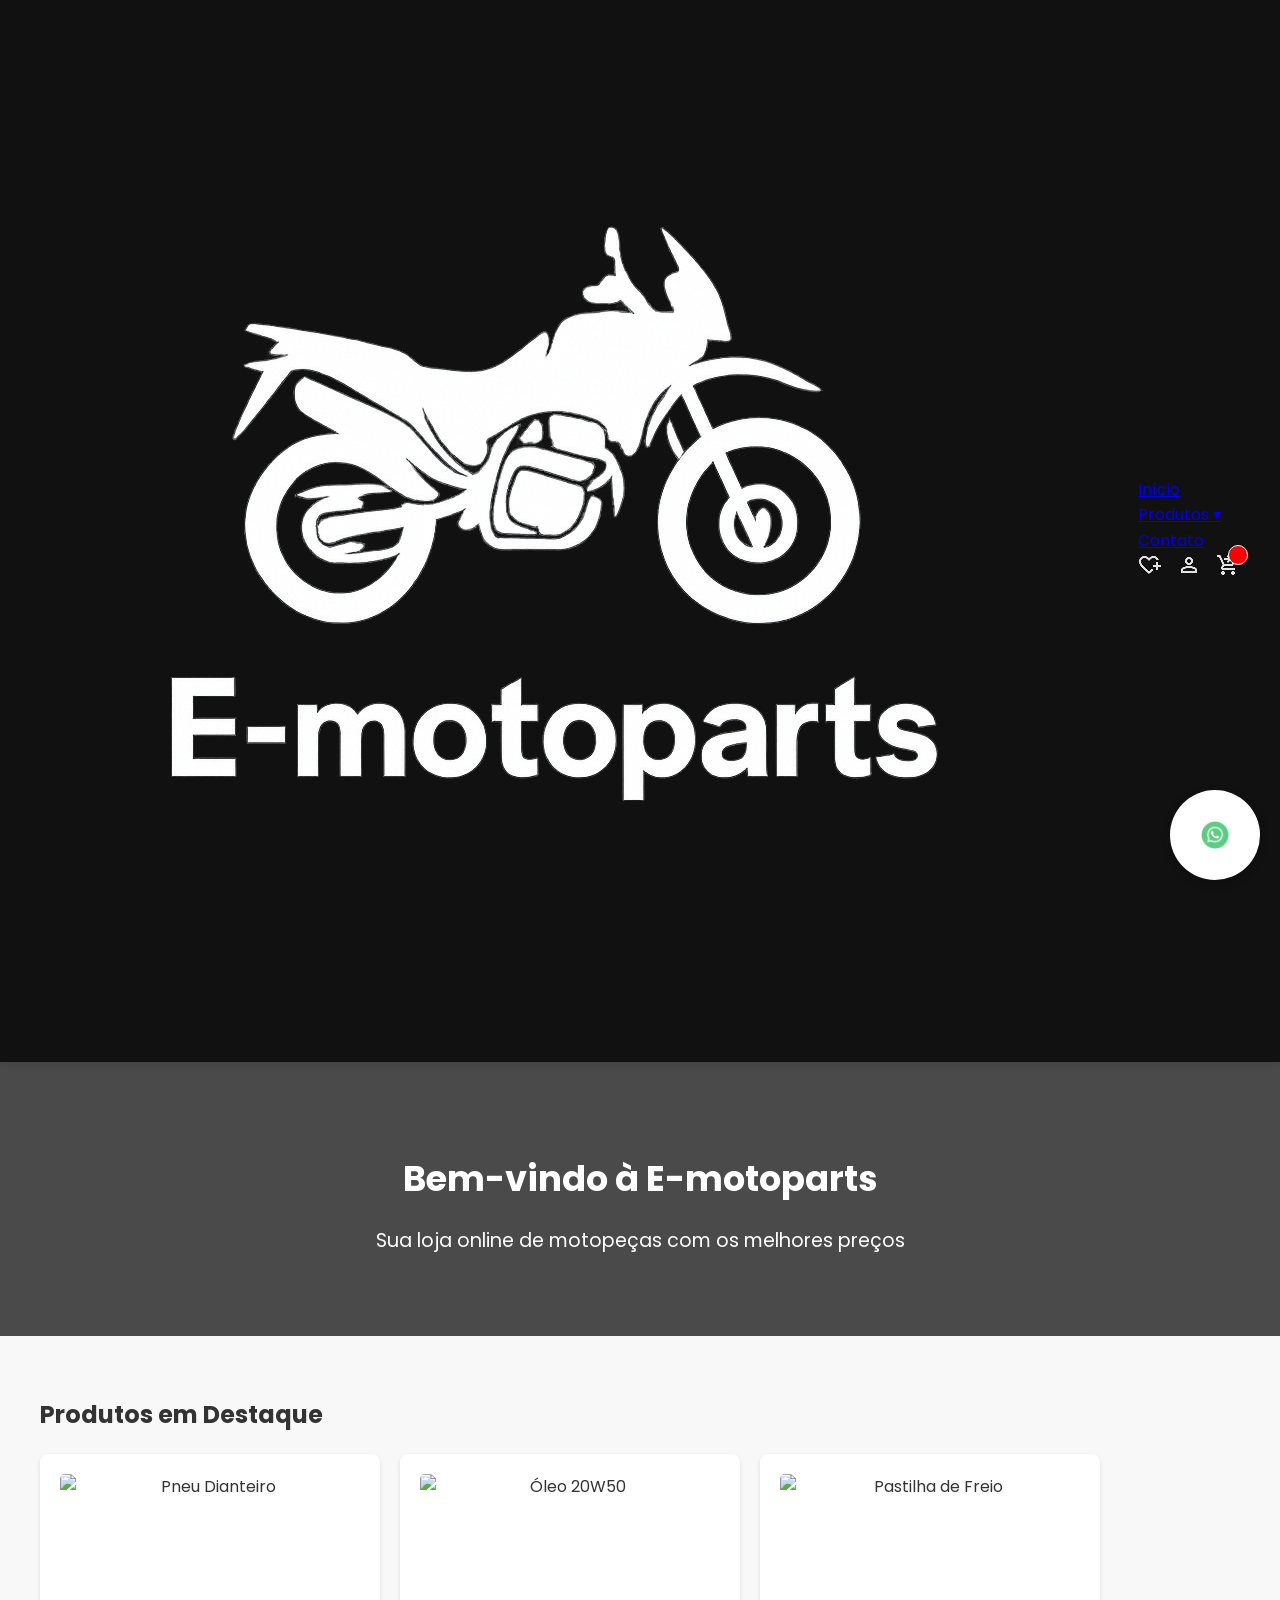
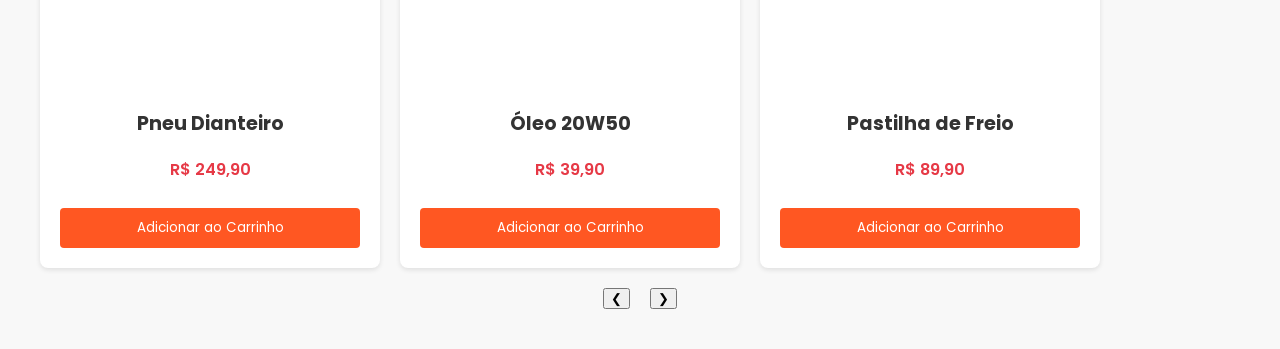
==== index.html @ 7e0be6cb "Update index.html" ====
<!DOCTYPE html>
<html lang="pt-BR">
<head>
  <meta charset="UTF-8">
  <meta name="viewport" content="width=device-width, initial-scale=1.0">
  <title>E-motoparts</title>
  <link rel="stylesheet" href="style.css">
  <link href="https://fonts.googleapis.com/css2?family=Poppins:wght@400;600&display=swap" rel="stylesheet">
</head>
<body>

  <!-- WhatsApp flutuante - Ícone corrigido -->
  <a href="https://wa.me/5511962727074" class="whatsapp-float" target="_blank" rel="noopener">
    <img src="whatsapp.png" alt="WhatsApp" class="whatsapp-icon">
  </a>

  <header class="topo">
  <div class="container-header">
    
    <!-- Logo -->
    <div class="logo">
      <img src="logo.png" alt="E-motoparts">
    </div>

    <!-- Menu Hamburguer (só visível em mobile) -->
    <button class="menu-hamburguer" aria-label="Menu">
      <span class="bar"></span>
      <span class="bar"></span>
      <span class="bar"></span>
    </button>

    <!-- Menu Principal (único) -->
    <nav class="menu-principal">
      <a href="#inicio">Início</a>
      <div class="dropdown">
        <a href="#produtos">Produtos ▾</a>
        <div class="dropdown-content">
          <a href="produtos/pneus.html">Pneus</a>
          <a href="produtos/lubrificantes.html">Lubrificantes</a>
          <a href="produtos/pastilhas.html">Pastilhas</a>
        </div>
      </div>
      <a href="#contato">Contato</a>
      
      <!-- Ícones (agora dentro do menu) -->
      <div class="icons">
        <a href="#favoritos" title="Favoritos">
          <img src="favorito.png" alt="Favoritos">
        </a>
        <a href="#perfil" title="Perfil">
          <img src="usuario.png" alt="Perfil">
        </a>
        <a href="#carrinho" title="Carrinho" id="abrir-carrinho">
          <img src="cart.png" alt="Carrinho">
          <span class="cart-count"></span>
        </a>
      </div>
    </nav>
  </div>
</header>

  <main>
    <!-- Seção Destaque -->
    <section class="destaque" id="inicio">
      <h1>Bem-vindo à E-motoparts</h1>
      <p>Sua loja online de motopeças com os melhores preços</p>
    </section>

    <!-- Carrossel de Produtos -->
    <section class="carrossel">
      <h2>Produtos em Destaque</h2>
      <div class="carrossel-container">
        <div class="carrossel-item">
          <img src="produtos/pneu1.jpg" alt="Pneu Dianteiro">
          <h3>Pneu Dianteiro</h3>
          <p>R$ 249,90</p>
          <button onclick="adicionarAoCarrinho('Pneu Dianteiro', 249.90, 'pneu1')">Adicionar ao Carrinho</button>
        </div>
        <div class="carrossel-item">
          <img src="produtos/lubrificante1.jpg" alt="Óleo 20W50">
          <h3>Óleo 20W50</h3>
          <p>R$ 39,90</p>
          <button onclick="adicionarAoCarrinho('Óleo 20W50', 39.90, 'lub1')">Adicionar ao Carrinho</button>
        </div>
        <div class="carrossel-item">
          <img src="produtos/pastilha1.jpg" alt="Pastilha de Freio">
          <h3>Pastilha de Freio</h3>
          <p>R$ 89,90</p>
          <button onclick="adicionarAoCarrinho('Pastilha de Freio', 89.90, 'past1')">Adicionar ao Carrinho</button>
        </div>
      </div>
      <div class="carrossel-controles">
        <button class="carrossel-anterior">❮</button>
        <button class="carrossel-proximo">❯</button>
      </div>
    </section>

    <!-- Modal do Carrinho -->
    <div id="carrinho-modal" class="modal">
      <div class="modal-conteudo">
        <span class="fechar-modal">&times;</span>
        <h2>Seu Carrinho</h2>
        <ul id="itens-carrinho"></ul>
        <div id="total">Total: R$ 0,00</div>
        <button id="finalizar-compra">Finalizar Compra</button>
      </div>
    </div>
  </main>

  <script src="script.js"></script>
</body>
</html>
---- style.css ----
/* ========== ESTILOS GERAIS ========== */
body {
  font-family: 'Poppins', sans-serif;
  margin: 0;
  padding: 0;
  background: #f8f8f8;
  color: #333;
  line-height: 1.6;
}

/* ========== CABEÇALHO ========== */
.topo {
  background: #111;
  color: white;
  padding: 15px 0;
  position: sticky;
  top: 0;
  z-index: 1000;
  box-shadow: 0 2px 10px rgba(0,0,0,0.1);
}

.container-header {
  display: flex;
  justify-content: space-between;
  align-items: center;
  max-width: 1200px;
  margin: 0 auto;
  padding: 0 20px;
}

/* Logo corrigido - não distorce mais */
.logo-img {
  height: auto;
  max-height: 50px;
  width: auto;
  max-width: 150px;
  display: block;
}

/* ========== MENU ========== */
.menu-desktop {
  display: flex;
  gap: 20px;
  align-items: center;
}

.menu-desktop a {
  color: white;
  text-decoration: none;
  padding: 10px 15px;
  border-radius: 4px;
  transition: all 0.3s ease;
}

.menu-desktop a:hover {
  background: #ff5722;
}

.dropdown {
  position: relative;
}

.dropdown-content {
  display: none;
  position: absolute;
  background: #222;
  min-width: 160px;
  top: 100%;
  left: 0;
  z-index: 1;
  border-radius: 4px;
  box-shadow: 0 4px 6px rgba(0,0,0,0.2);
}

.dropdown:hover .dropdown-content {
  display: block;
}

/* ========== MENU HAMBÚRGUER ========== */
.menu-hamburguer {
  display: none;
  background: transparent;
  border: none;
  cursor: pointer;
  padding: 10px;
  flex-direction: column;
  gap: 5px;
  width: 32px;
  z-index: 1001;
}

.menu-hamburguer .bar {
  display: block;
  width: 100%;
  height: 3px;
  background: #fff;
  border-radius: 2px;
  transition: all 0.3s ease;
}

.menu-hamburguer.active .bar:nth-child(1) {
  transform: translateY(8px) rotate(45deg);
}

.menu-hamburguer.active .bar:nth-child(2) {
  opacity: 0;
}

.menu-hamburguer.active .bar:nth-child(3) {
  transform: translateY(-8px) rotate(-45deg);
}

/* ========== MENU MOBILE CORRIGIDO ========== */
@media (max-width: 768px) {
  .menu-desktop {
    display: none;
  }
  
  .menu-hamburguer {
    display: flex;
  }
  
  .menu-mobile {
    display: none;
    position: fixed;
    top: 80px;
    left: 0;
    width: 100%;
    background: #111;
    z-index: 999;
    padding: 0;
  }

  .menu-mobile.active {
    display: block;
    padding: 10px 0;
  }

  .dropdown-mobile {
    position: relative;
    border-bottom: 1px solid #333;
  }

  .dropdown-btn {
    width: 100%;
    padding: 12px 25px;
    background: none;
    border: none;
    color: white;
    font-family: 'Poppins';
    font-size: 1rem;
    display: flex;
    justify-content: space-between;
    align-items: center;
    cursor: pointer;
  }

  .submenu-mobile {
    max-height: 0;
    overflow: hidden;
    transition: max-height 0.4s ease-out;
    background: #1a1a1a;
  }

  .dropdown-mobile.active .submenu-mobile {
    max-height: 1000px;
  }

  .submenu-mobile a {
    display: block;
    padding: 12px 35px;
    color: #ddd;
    text-decoration: none;
    border-bottom: 1px solid #2a2a2a;
    white-space: nowrap;
  }

  .seta {
    transition: transform 0.3s ease;
    display: inline-block;
  }

  .dropdown-mobile.active .seta {
    transform: rotate(180deg);
  }
}

/* ========== ÍCONES ========== */
.icons {
  position: relative;
  display: flex;
  gap: 15px;
  align-items: center;
}

.cart-count {
  position: absolute;
  top: -8px;
  right: -8px;
  background: #ff0000;
  color: white;
  border-radius: 50%;
  width: 18px;
  height: 18px;
  font-size: 10px;
  display: flex;
  align-items: center;
  justify-content: center;
  font-weight: bold;
  border: 1px solid #fff;
}

/* ========== CARROSSEL ========== */
.carrossel {
  padding: 40px 20px;
  max-width: 1200px;
  margin: 0 auto;
  overflow: hidden;
  position: relative;
  z-index: 1;
}

.carrossel-container {
  display: flex;
  transition: transform 0.5s ease;
  gap: 20px;
}

.carrossel-item {
  min-width: 300px;
  background: white;
  border-radius: 8px;
  padding: 20px;
  box-shadow: 0 2px 5px rgba(0,0,0,0.1);
  text-align: center;
  display: flex;
  flex-direction: column;
  align-items: center;
}

.carrossel-item img {
  width: 100%;
  height: 200px;
  object-fit: cover;
  border-radius: 5px;
  margin-bottom: 15px;
}

.carrossel-item h3 {
  margin-bottom: 8px;
  font-size: 1.2rem;
}

.carrossel-item p {
  color: #e63946;
  font-weight: 600;
  margin: 10px 0;
}

.carrossel-item button {
  background: #ff5722;
  color: white;
  border: none;
  padding: 10px 20px;
  border-radius: 4px;
  cursor: pointer;
  font-family: 'Poppins';
  transition: all 0.3s;
  width: 100%;
  margin-top: 15px;
}

.carrossel-item button:hover {
  background: #e64a19;
  transform: translateY(-2px);
}

.carrossel-controles {
  display: flex;
  justify-content: center;
  gap: 20px;
  margin-top: 20px;
}

/* ========== MODAL ========== */
.modal {
  display: none;
  position: fixed;
  top: 0;
  left: 0;
  width: 100%;
  height: 100%;
  background: rgba(0,0,0,0.5);
  z-index: 1002;
}

.modal-conteudo {
  background: white;
  margin: 5% auto;
  padding: 20px;
  width: 80%;
  max-width: 600px;
  border-radius: 10px;
}

/* ========== BOTÃO WHATSAPP CORRIGIDO ========== */
.whatsapp-float {
  position: fixed;
  bottom: 20px;
  right: 20px;
  width: 60px;
  height: 60px;
  background: white;
  border-radius: 50%;
  display: flex;
  align-items: center;
  justify-content: center;
  box-shadow: 0 3px 10px rgba(0,0,0,0.2);
  z-index: 1001;
  transition: all 0.3s;
  padding: 15px;
}

.whatsapp-icon {
  width: 30px;
  height: 30px;
  object-fit: contain;
}

.whatsapp-float:hover {
  transform: scale(1.1);
  background: #25D366;
}

.whatsapp-float:hover .whatsapp-icon {
  filter: brightness(0) invert(1);
}

/* ========== DESTAQUE ========== */
.destaque {
  padding: 60px 20px;
  text-align: center;
  background: linear-gradient(rgba(0,0,0,0.7), rgba(0,0,0,0.7)), url('bg-destaque.jpg');
  background-size: cover;
  color: white;
}

.destaque h1 {
  font-size: 2.2rem;
  margin-bottom: 15px;
}

.destaque p {
  font-size: 1.2rem;
}

/* ========== RESPONSIVO ========== */
@media (max-width: 768px) {
  .carrossel-item {
    min-width: 250px;
  }

  .whatsapp-float {
    width: 50px;
    height: 50px;
    padding: 12px;
  }
  
  .whatsapp-icon {
    width: 26px;
    height: 26px;
  }
}
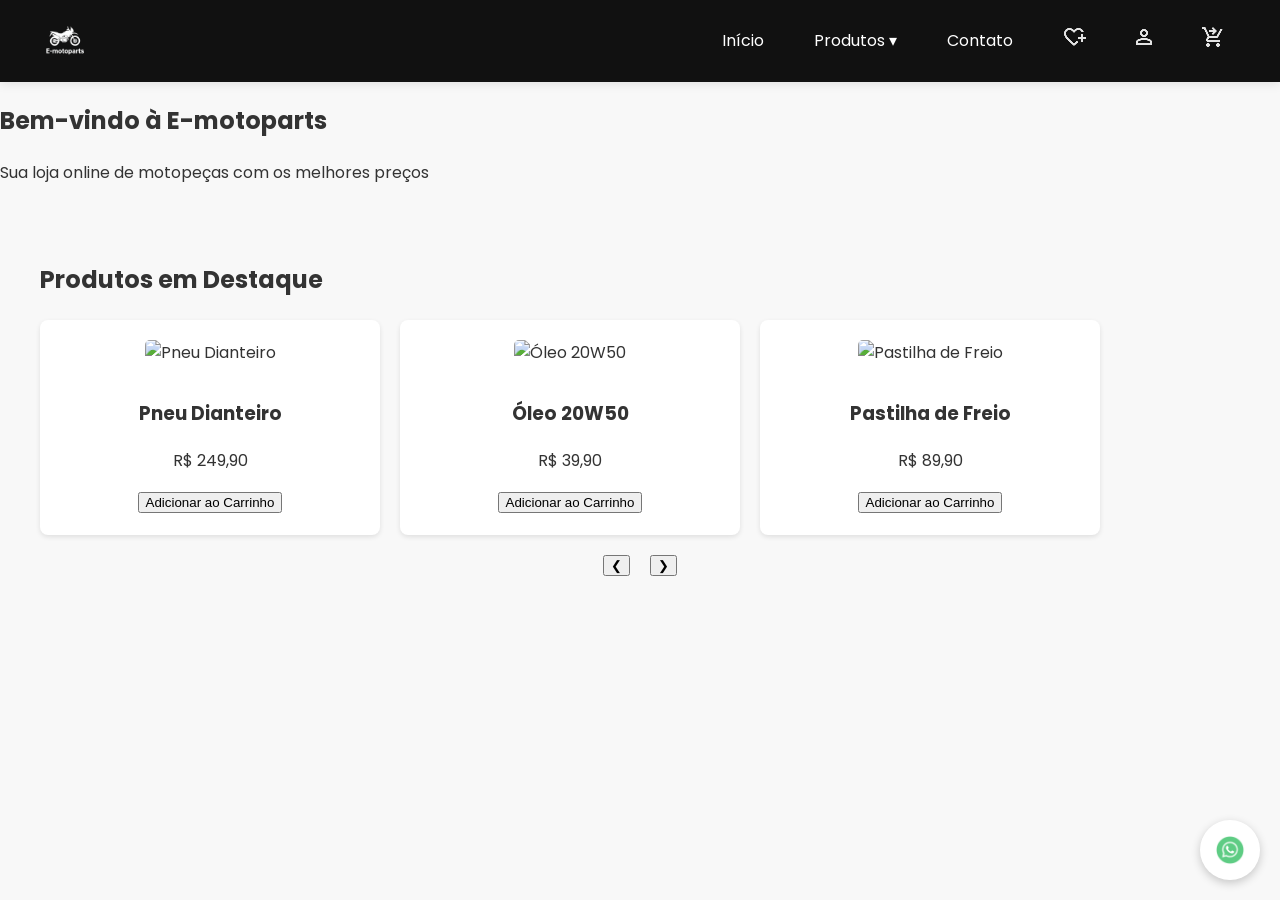
==== commit ceee731d: "Update index.html" ====
--- a/index.html
+++ b/index.html
@@ -8,56 +8,54 @@
   <link href="https://fonts.googleapis.com/css2?family=Poppins:wght@400;600&display=swap" rel="stylesheet">
 </head>
 <body>
-
-  <!-- WhatsApp flutuante - Ícone corrigido -->
+  <!-- WhatsApp flutuante -->
   <a href="https://wa.me/5511962727074" class="whatsapp-float" target="_blank" rel="noopener">
     <img src="whatsapp.png" alt="WhatsApp" class="whatsapp-icon">
   </a>
 
   <header class="topo">
-  <div class="container-header">
-    
-    <!-- Logo -->
-    <div class="logo">
-      <img src="logo.png" alt="E-motoparts">
+    <div class="container-header">
+      <!-- Logo -->
+      <div class="logo">
+        <img src="logo.png" alt="E-motoparts">
+      </div>
+
+      <!-- Menu Hamburguer -->
+      <button class="menu-hamburguer" aria-label="Menu">
+        <span class="bar"></span>
+        <span class="bar"></span>
+        <span class="bar"></span>
+      </button>
+
+      <!-- Menu Principal -->
+      <nav class="menu-principal">
+        <a href="#inicio">Início</a>
+        <div class="dropdown">
+          <a href="#produtos">Produtos ▾</a>
+          <div class="dropdown-content">
+            <a href="produtos/pneus.html">Pneus</a>
+            <a href="produtos/lubrificantes.html">Lubrificantes</a>
+            <a href="produtos/pastilhas.html">Pastilhas</a>
+          </div>
+        </div>
+        <a href="#contato">Contato</a>
+        
+        <!-- Ícones -->
+        <div class="icons">
+          <a href="#favoritos" title="Favoritos">
+            <img src="favorito.png" alt="Favoritos">
+          </a>
+          <a href="#perfil" title="Perfil">
+            <img src="usuario.png" alt="Perfil">
+          </a>
+          <a href="#carrinho" title="Carrinho" id="abrir-carrinho">
+            <img src="cart.png" alt="Carrinho">
+            <span class="cart-count"></span>
+          </a>
+        </div>
+      </nav>
     </div>
-
-    <!-- Menu Hamburguer (só visível em mobile) -->
-    <button class="menu-hamburguer" aria-label="Menu">
-      <span class="bar"></span>
-      <span class="bar"></span>
-      <span class="bar"></span>
-    </button>
-
-    <!-- Menu Principal (único) -->
-    <nav class="menu-principal">
-      <a href="#inicio">Início</a>
-      <div class="dropdown">
-        <a href="#produtos">Produtos ▾</a>
-        <div class="dropdown-content">
-          <a href="produtos/pneus.html">Pneus</a>
-          <a href="produtos/lubrificantes.html">Lubrificantes</a>
-          <a href="produtos/pastilhas.html">Pastilhas</a>
-        </div>
-      </div>
-      <a href="#contato">Contato</a>
-      
-      <!-- Ícones (agora dentro do menu) -->
-      <div class="icons">
-        <a href="#favoritos" title="Favoritos">
-          <img src="favorito.png" alt="Favoritos">
-        </a>
-        <a href="#perfil" title="Perfil">
-          <img src="usuario.png" alt="Perfil">
-        </a>
-        <a href="#carrinho" title="Carrinho" id="abrir-carrinho">
-          <img src="cart.png" alt="Carrinho">
-          <span class="cart-count"></span>
-        </a>
-      </div>
-    </nav>
-  </div>
-</header>
+  </header>
 
   <main>
     <!-- Seção Destaque -->
@@ -71,19 +69,19 @@
       <h2>Produtos em Destaque</h2>
       <div class="carrossel-container">
         <div class="carrossel-item">
-          <img src="produtos/pneu1.jpg" alt="Pneu Dianteiro">
+          <img src="produtos/pneu1.jpg" alt="Pneu Dianteiro" loading="lazy">
           <h3>Pneu Dianteiro</h3>
           <p>R$ 249,90</p>
           <button onclick="adicionarAoCarrinho('Pneu Dianteiro', 249.90, 'pneu1')">Adicionar ao Carrinho</button>
         </div>
         <div class="carrossel-item">
-          <img src="produtos/lubrificante1.jpg" alt="Óleo 20W50">
+          <img src="produtos/lubrificante1.jpg" alt="Óleo 20W50" loading="lazy">
           <h3>Óleo 20W50</h3>
           <p>R$ 39,90</p>
           <button onclick="adicionarAoCarrinho('Óleo 20W50', 39.90, 'lub1')">Adicionar ao Carrinho</button>
         </div>
         <div class="carrossel-item">
-          <img src="produtos/pastilha1.jpg" alt="Pastilha de Freio">
+          <img src="produtos/pastilha1.jpg" alt="Pastilha de Freio" loading="lazy">
           <h3>Pastilha de Freio</h3>
           <p>R$ 89,90</p>
           <button onclick="adicionarAoCarrinho('Pastilha de Freio', 89.90, 'past1')">Adicionar ao Carrinho</button>
--- a/style.css
+++ b/style.css
@@ -28,8 +28,7 @@
   padding: 0 20px;
 }
 
-/* Logo corrigido - não distorce mais */
-.logo-img {
+.logo img {
   height: auto;
   max-height: 50px;
   width: auto;
@@ -37,14 +36,15 @@
   display: block;
 }
 
-/* ========== MENU ========== */
-.menu-desktop {
-  display: flex;
+/* ========== MENU PRINCIPAL ========== */
+.menu-principal {
+  display: flex;
+  align-items: center;
   gap: 20px;
-  align-items: center;
-}
-
-.menu-desktop a {
+  transition: all 0.3s ease;
+}
+
+.menu-principal a {
   color: white;
   text-decoration: none;
   padding: 10px 15px;
@@ -52,7 +52,7 @@
   transition: all 0.3s ease;
 }
 
-.menu-desktop a:hover {
+.menu-principal a:hover {
   background: #ff5722;
 }
 
@@ -68,11 +68,11 @@
   top: 100%;
   left: 0;
   z-index: 1;
-  border-radius: 4px;
-  box-shadow: 0 4px 6px rgba(0,0,0,0.2);
-}
-
-.dropdown:hover .dropdown-content {
+  border-radius: 0 0 4px 4px;
+  box-shadow: 0 4px 6px rgba(0,0,0,0.1);
+}
+
+.dropdown.active .dropdown-content {
   display: block;
 }
 
@@ -110,87 +110,16 @@
   transform: translateY(-8px) rotate(-45deg);
 }
 
-/* ========== MENU MOBILE CORRIGIDO ========== */
-@media (max-width: 768px) {
-  .menu-desktop {
-    display: none;
-  }
-  
-  .menu-hamburguer {
-    display: flex;
-  }
-  
-  .menu-mobile {
-    display: none;
-    position: fixed;
-    top: 80px;
-    left: 0;
-    width: 100%;
-    background: #111;
-    z-index: 999;
-    padding: 0;
-  }
-
-  .menu-mobile.active {
-    display: block;
-    padding: 10px 0;
-  }
-
-  .dropdown-mobile {
-    position: relative;
-    border-bottom: 1px solid #333;
-  }
-
-  .dropdown-btn {
-    width: 100%;
-    padding: 12px 25px;
-    background: none;
-    border: none;
-    color: white;
-    font-family: 'Poppins';
-    font-size: 1rem;
-    display: flex;
-    justify-content: space-between;
-    align-items: center;
-    cursor: pointer;
-  }
-
-  .submenu-mobile {
-    max-height: 0;
-    overflow: hidden;
-    transition: max-height 0.4s ease-out;
-    background: #1a1a1a;
-  }
-
-  .dropdown-mobile.active .submenu-mobile {
-    max-height: 1000px;
-  }
-
-  .submenu-mobile a {
-    display: block;
-    padding: 12px 35px;
-    color: #ddd;
-    text-decoration: none;
-    border-bottom: 1px solid #2a2a2a;
-    white-space: nowrap;
-  }
-
-  .seta {
-    transition: transform 0.3s ease;
-    display: inline-block;
-  }
-
-  .dropdown-mobile.active .seta {
-    transform: rotate(180deg);
-  }
-}
-
-/* ========== ÍCONES ========== */
+/* ========== ÍCONES DO CARRINHO ========== */
 .icons {
+  display: flex;
+  gap: 15px;
+  align-items: center;
+}
+
+#abrir-carrinho {
   position: relative;
-  display: flex;
-  gap: 15px;
-  align-items: center;
+  display: inline-block;
 }
 
 .cart-count {
@@ -203,11 +132,96 @@
   width: 18px;
   height: 18px;
   font-size: 10px;
-  display: flex;
+  display: none;
   align-items: center;
   justify-content: center;
   font-weight: bold;
   border: 1px solid #fff;
+}
+
+.cart-count.ativo {
+  display: flex;
+}
+
+/* ========== RESPONSIVO ========== */
+@media (max-width: 768px) {
+  .menu-hamburguer {
+    display: flex;
+  }
+
+  .menu-principal {
+    position: fixed;
+    top: 80px;
+    left: -100%;
+    width: 80%;
+    height: calc(100vh - 80px);
+    background: #111;
+    flex-direction: column;
+    padding: 20px 0;
+    transition: left 0.3s ease;
+    z-index: 999;
+  }
+
+  .menu-principal.active {
+    left: 0;
+  }
+
+  .dropdown-content {
+    position: static;
+    display: none;
+    width: 100%;
+    box-shadow: none;
+    border-radius: 0;
+  }
+
+  .dropdown.active .dropdown-content {
+    display: block;
+  }
+
+  .menu-principal > a,
+  .dropdown > a {
+    padding: 15px 25px;
+    border-bottom: 1px solid #333;
+  }
+
+  .icons {
+    justify-content: center;
+    padding-top: 15px;
+    margin-top: 15px;
+    border-top: 1px solid #333;
+  }
+}
+
+/* ========== BOTÃO WHATSAPP ========== */
+.whatsapp-float {
+  position: fixed;
+  bottom: 20px;
+  right: 20px;
+  width: 60px;
+  height: 60px;
+  background: white;
+  border-radius: 50%;
+  display: flex;
+  align-items: center;
+  justify-content: center;
+  box-shadow: 0 3px 10px rgba(0,0,0,0.2);
+  z-index: 1001;
+  transition: all 0.3s;
+}
+
+.whatsapp-float img {
+  width: 30px;
+  height: 30px;
+  object-fit: contain;
+}
+
+.whatsapp-float:hover {
+  transform: scale(1.1);
+  background: #25D366;
+}
+
+.whatsapp-float:hover img {
+  filter: brightness(0) invert(1);
 }
 
 /* ========== CARROSSEL ========== */
@@ -216,8 +230,6 @@
   max-width: 1200px;
   margin: 0 auto;
   overflow: hidden;
-  position: relative;
-  z-index: 1;
 }
 
 .carrossel-container {
@@ -233,9 +245,6 @@
   padding: 20px;
   box-shadow: 0 2px 5px rgba(0,0,0,0.1);
   text-align: center;
-  display: flex;
-  flex-direction: column;
-  align-items: center;
 }
 
 .carrossel-item img {
@@ -246,35 +255,6 @@
   margin-bottom: 15px;
 }
 
-.carrossel-item h3 {
-  margin-bottom: 8px;
-  font-size: 1.2rem;
-}
-
-.carrossel-item p {
-  color: #e63946;
-  font-weight: 600;
-  margin: 10px 0;
-}
-
-.carrossel-item button {
-  background: #ff5722;
-  color: white;
-  border: none;
-  padding: 10px 20px;
-  border-radius: 4px;
-  cursor: pointer;
-  font-family: 'Poppins';
-  transition: all 0.3s;
-  width: 100%;
-  margin-top: 15px;
-}
-
-.carrossel-item button:hover {
-  background: #e64a19;
-  transform: translateY(-2px);
-}
-
 .carrossel-controles {
   display: flex;
   justify-content: center;
@@ -282,8 +262,8 @@
   margin-top: 20px;
 }
 
-/* ========== MODAL ========== */
-.modal {
+/* ========== MODAL DO CARRINHO ========== */
+#carrinho-modal {
   display: none;
   position: fixed;
   top: 0;
@@ -294,7 +274,7 @@
   z-index: 1002;
 }
 
-.modal-conteudo {
+#carrinho-modal .modal-conteudo {
   background: white;
   margin: 5% auto;
   padding: 20px;
@@ -303,71 +283,70 @@
   border-radius: 10px;
 }
 
-/* ========== BOTÃO WHATSAPP CORRIGIDO ========== */
-.whatsapp-float {
+.fechar-modal {
+  float: right;
+  font-size: 24px;
+  cursor: pointer;
+}
+
+/* ========== ITENS DO CARRINHO ========== */
+.item-carrinho {
+  display: flex;
+  justify-content: space-between;
+  align-items: center;
+  padding: 10px 0;
+  border-bottom: 1px solid #eee;
+}
+
+.quantidade-controle {
+  display: flex;
+  align-items: center;
+  gap: 8px;
+}
+
+.quantidade-controle button {
+  background: #f0f0f0;
+  border: none;
+  width: 24px;
+  height: 24px;
+  border-radius: 50%;
+  cursor: pointer;
+}
+
+.btn-remover {
+  background: #ff4444;
+  color: white;
+  border: none;
+  width: 24px;
+  height: 24px;
+  border-radius: 50%;
+  cursor: pointer;
+}
+
+/* ========== NOTIFICAÇÕES ========== */
+.notificacao {
   position: fixed;
   bottom: 20px;
-  right: 20px;
-  width: 60px;
-  height: 60px;
-  background: white;
-  border-radius: 50%;
-  display: flex;
-  align-items: center;
-  justify-content: center;
+  left: 50%;
+  transform: translateX(-50%);
+  background: #25D366;
+  color: white;
+  padding: 12px 24px;
+  border-radius: 4px;
   box-shadow: 0 3px 10px rgba(0,0,0,0.2);
-  z-index: 1001;
-  transition: all 0.3s;
-  padding: 15px;
-}
-
-.whatsapp-icon {
-  width: 30px;
-  height: 30px;
-  object-fit: contain;
-}
-
-.whatsapp-float:hover {
-  transform: scale(1.1);
-  background: #25D366;
-}
-
-.whatsapp-float:hover .whatsapp-icon {
-  filter: brightness(0) invert(1);
-}
-
-/* ========== DESTAQUE ========== */
-.destaque {
-  padding: 60px 20px;
-  text-align: center;
-  background: linear-gradient(rgba(0,0,0,0.7), rgba(0,0,0,0.7)), url('bg-destaque.jpg');
-  background-size: cover;
-  color: white;
-}
-
-.destaque h1 {
-  font-size: 2.2rem;
-  margin-bottom: 15px;
-}
-
-.destaque p {
-  font-size: 1.2rem;
-}
-
-/* ========== RESPONSIVO ========== */
-@media (max-width: 768px) {
-  .carrossel-item {
-    min-width: 250px;
-  }
-
-  .whatsapp-float {
-    width: 50px;
-    height: 50px;
-    padding: 12px;
-  }
-  
-  .whatsapp-icon {
-    width: 26px;
-    height: 26px;
-  }
-}
+  z-index: 1100;
+  animation: fadeIn 0.3s;
+}
+
+.notificacao.fade-out {
+  animation: fadeOut 0.5s forwards;
+}
+
+@keyframes fadeIn {
+  from { opacity: 0; bottom: 10px; }
+  to { opacity: 1; bottom: 20px; }
+}
+
+@keyframes fadeOut {
+  to { opacity: 0; bottom: 10px; }
+}
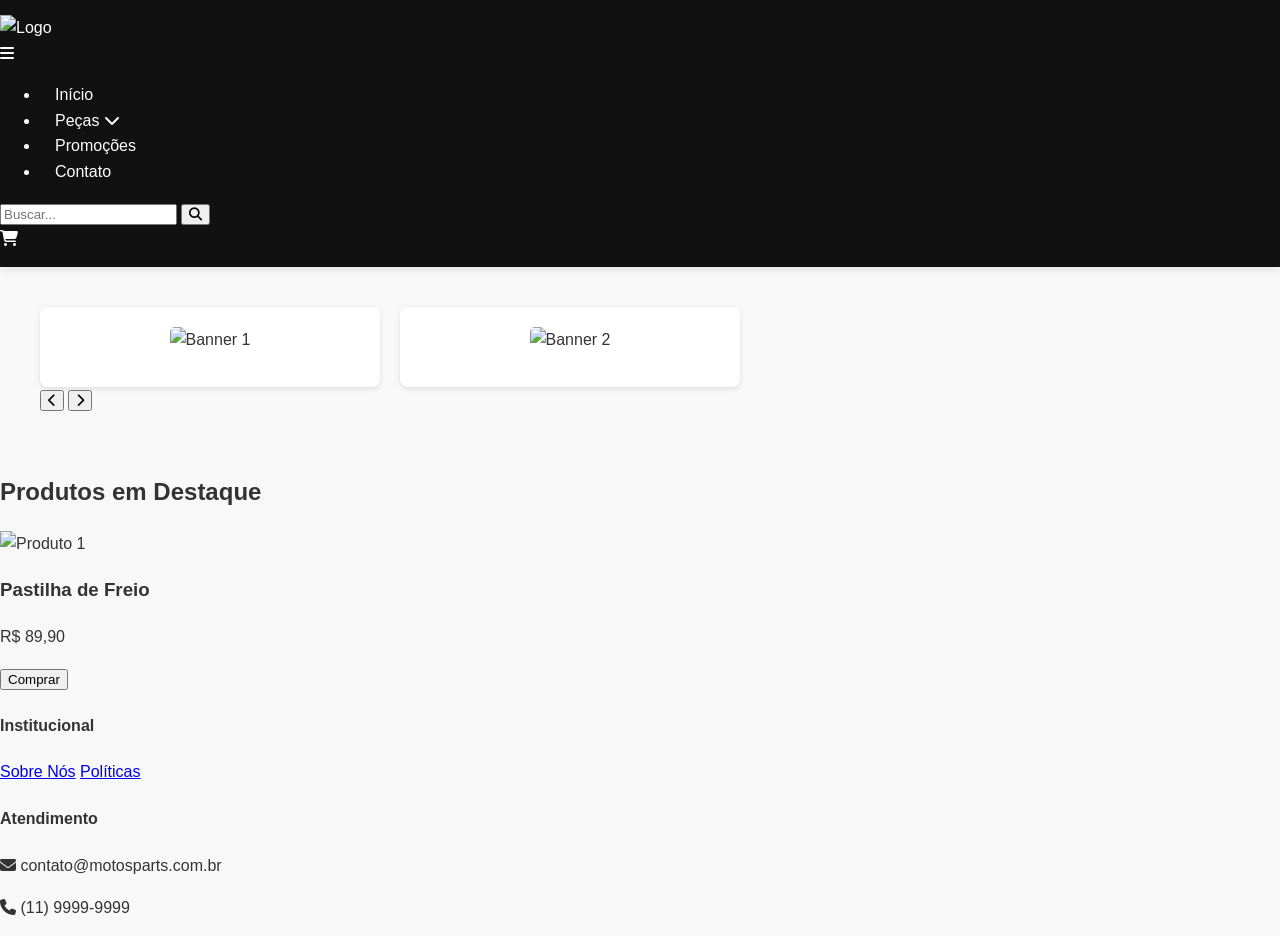
==== commit 40399e05: "Update index.html" ====
--- a/index.html
+++ b/index.html
@@ -3,107 +3,103 @@
 <head>
   <meta charset="UTF-8">
   <meta name="viewport" content="width=device-width, initial-scale=1.0">
-  <title>E-motoparts</title>
+  <title>Motos Parts - Peças e Acessórios</title>
   <link rel="stylesheet" href="style.css">
-  <link href="https://fonts.googleapis.com/css2?family=Poppins:wght@400;600&display=swap" rel="stylesheet">
+  <link rel="stylesheet" href="https://cdnjs.cloudflare.com/ajax/libs/font-awesome/6.4.0/css/all.min.css">
 </head>
 <body>
-  <!-- WhatsApp flutuante -->
-  <a href="https://wa.me/5511962727074" class="whatsapp-float" target="_blank" rel="noopener">
-    <img src="whatsapp.png" alt="WhatsApp" class="whatsapp-icon">
-  </a>
-
+  <!-- Topo/Navegação -->
   <header class="topo">
-    <div class="container-header">
-      <!-- Logo -->
+    <div class="container">
       <div class="logo">
-        <img src="logo.png" alt="E-motoparts">
+        <img src="https://via.placeholder.com/150x50?text=MotosParts" alt="Logo">
       </div>
-
-      <!-- Menu Hamburguer -->
-      <button class="menu-hamburguer" aria-label="Menu">
-        <span class="bar"></span>
-        <span class="bar"></span>
-        <span class="bar"></span>
-      </button>
-
-      <!-- Menu Principal -->
+      
+      <div class="menu-mobile">
+        <i class="fas fa-bars"></i>
+      </div>
+      
       <nav class="menu-principal">
-        <a href="#inicio">Início</a>
-        <div class="dropdown">
-          <a href="#produtos">Produtos ▾</a>
-          <div class="dropdown-content">
-            <a href="produtos/pneus.html">Pneus</a>
-            <a href="produtos/lubrificantes.html">Lubrificantes</a>
-            <a href="produtos/pastilhas.html">Pastilhas</a>
-          </div>
+        <ul>
+          <li><a href="#">Início</a></li>
+          <li class="dropdown">
+            <a href="#">Peças <i class="fas fa-chevron-down"></i></a>
+            <div class="dropdown-content">
+              <a href="#">Motor</a>
+              <a href="#">Freios</a>
+              <a href="#">Suspensão</a>
+            </div>
+          </li>
+          <li><a href="#">Promoções</a></li>
+          <li><a href="#">Contato</a></li>
+        </ul>
+      </nav>
+      
+      <div class="acoes">
+        <div class="barra-pesquisa">
+          <input type="text" placeholder="Buscar...">
+          <button><i class="fas fa-search"></i></button>
         </div>
-        <a href="#contato">Contato</a>
-        
-        <!-- Ícones -->
-        <div class="icons">
-          <a href="#favoritos" title="Favoritos">
-            <img src="favorito.png" alt="Favoritos">
-          </a>
-          <a href="#perfil" title="Perfil">
-            <img src="usuario.png" alt="Perfil">
-          </a>
-          <a href="#carrinho" title="Carrinho" id="abrir-carrinho">
-            <img src="cart.png" alt="Carrinho">
-            <span class="cart-count"></span>
-          </a>
+        <div class="carrinho-icon">
+          <i class="fas fa-shopping-cart"></i>
+          <span class="cart-count">0</span>
         </div>
-      </nav>
+      </div>
     </div>
   </header>
 
-  <main>
-    <!-- Seção Destaque -->
-    <section class="destaque" id="inicio">
-      <h1>Bem-vindo à E-motoparts</h1>
-      <p>Sua loja online de motopeças com os melhores preços</p>
-    </section>
-
-    <!-- Carrossel de Produtos -->
-    <section class="carrossel">
-      <h2>Produtos em Destaque</h2>
-      <div class="carrossel-container">
-        <div class="carrossel-item">
-          <img src="produtos/pneu1.jpg" alt="Pneu Dianteiro" loading="lazy">
-          <h3>Pneu Dianteiro</h3>
-          <p>R$ 249,90</p>
-          <button onclick="adicionarAoCarrinho('Pneu Dianteiro', 249.90, 'pneu1')">Adicionar ao Carrinho</button>
-        </div>
-        <div class="carrossel-item">
-          <img src="produtos/lubrificante1.jpg" alt="Óleo 20W50" loading="lazy">
-          <h3>Óleo 20W50</h3>
-          <p>R$ 39,90</p>
-          <button onclick="adicionarAoCarrinho('Óleo 20W50', 39.90, 'lub1')">Adicionar ao Carrinho</button>
-        </div>
-        <div class="carrossel-item">
-          <img src="produtos/pastilha1.jpg" alt="Pastilha de Freio" loading="lazy">
-          <h3>Pastilha de Freio</h3>
-          <p>R$ 89,90</p>
-          <button onclick="adicionarAoCarrinho('Pastilha de Freio', 89.90, 'past1')">Adicionar ao Carrinho</button>
-        </div>
+  <!-- Carrossel -->
+  <section class="carrossel">
+    <div class="carrossel-container">
+      <div class="carrossel-item ativo">
+        <img src="https://via.placeholder.com/1200x400?text=Banner+1" alt="Banner 1">
       </div>
-      <div class="carrossel-controles">
-        <button class="carrossel-anterior">❮</button>
-        <button class="carrossel-proximo">❯</button>
-      </div>
-    </section>
-
-    <!-- Modal do Carrinho -->
-    <div id="carrinho-modal" class="modal">
-      <div class="modal-conteudo">
-        <span class="fechar-modal">&times;</span>
-        <h2>Seu Carrinho</h2>
-        <ul id="itens-carrinho"></ul>
-        <div id="total">Total: R$ 0,00</div>
-        <button id="finalizar-compra">Finalizar Compra</button>
+      <div class="carrossel-item">
+        <img src="https://via.placeholder.com/1200x400?text=Banner+2" alt="Banner 2">
       </div>
     </div>
-  </main>
+    <button class="carrossel-anterior"><i class="fas fa-chevron-left"></i></button>
+    <button class="carrossel-proximo"><i class="fas fa-chevron-right"></i></button>
+  </section>
+
+  <!-- Produtos -->
+  <section class="produtos">
+    <h2>Produtos em Destaque</h2>
+    <div class="produtos-grid">
+      <div class="produto-card">
+        <img src="https://via.placeholder.com/300x200?text=Produto+1" alt="Produto 1">
+        <h3>Pastilha de Freio</h3>
+        <p class="preco">R$ 89,90</p>
+        <button class="btn-comprar" onclick="adicionarAoCarrinho('Pastilha de Freio', 89.90, 'prod1')">Comprar</button>
+      </div>
+      <!-- Mais produtos... -->
+    </div>
+  </section>
+
+  <!-- Modal Carrinho -->
+  <div id="carrinho-modal" class="modal">
+    <div class="modal-conteudo">
+      <span class="fechar-modal">&times;</span>
+      <h2>Seu Carrinho</h2>
+      <ul id="itens-carrinho"></ul>
+      <div id="total">Total: R$ 0,00</div>
+      <button id="finalizar-compra">Finalizar Compra</button>
+    </div>
+  </div>
+
+  <!-- Rodapé -->
+  <footer>
+    <div class="rodape-coluna">
+      <h4>Institucional</h4>
+      <a href="#">Sobre Nós</a>
+      <a href="#">Políticas</a>
+    </div>
+    <div class="rodape-coluna">
+      <h4>Atendimento</h4>
+      <p><i class="fas fa-envelope"></i> contato@motosparts.com.br</p>
+      <p><i class="fas fa-phone"></i> (11) 9999-9999</p>
+    </div>
+  </footer>
 
   <script src="script.js"></script>
 </body>
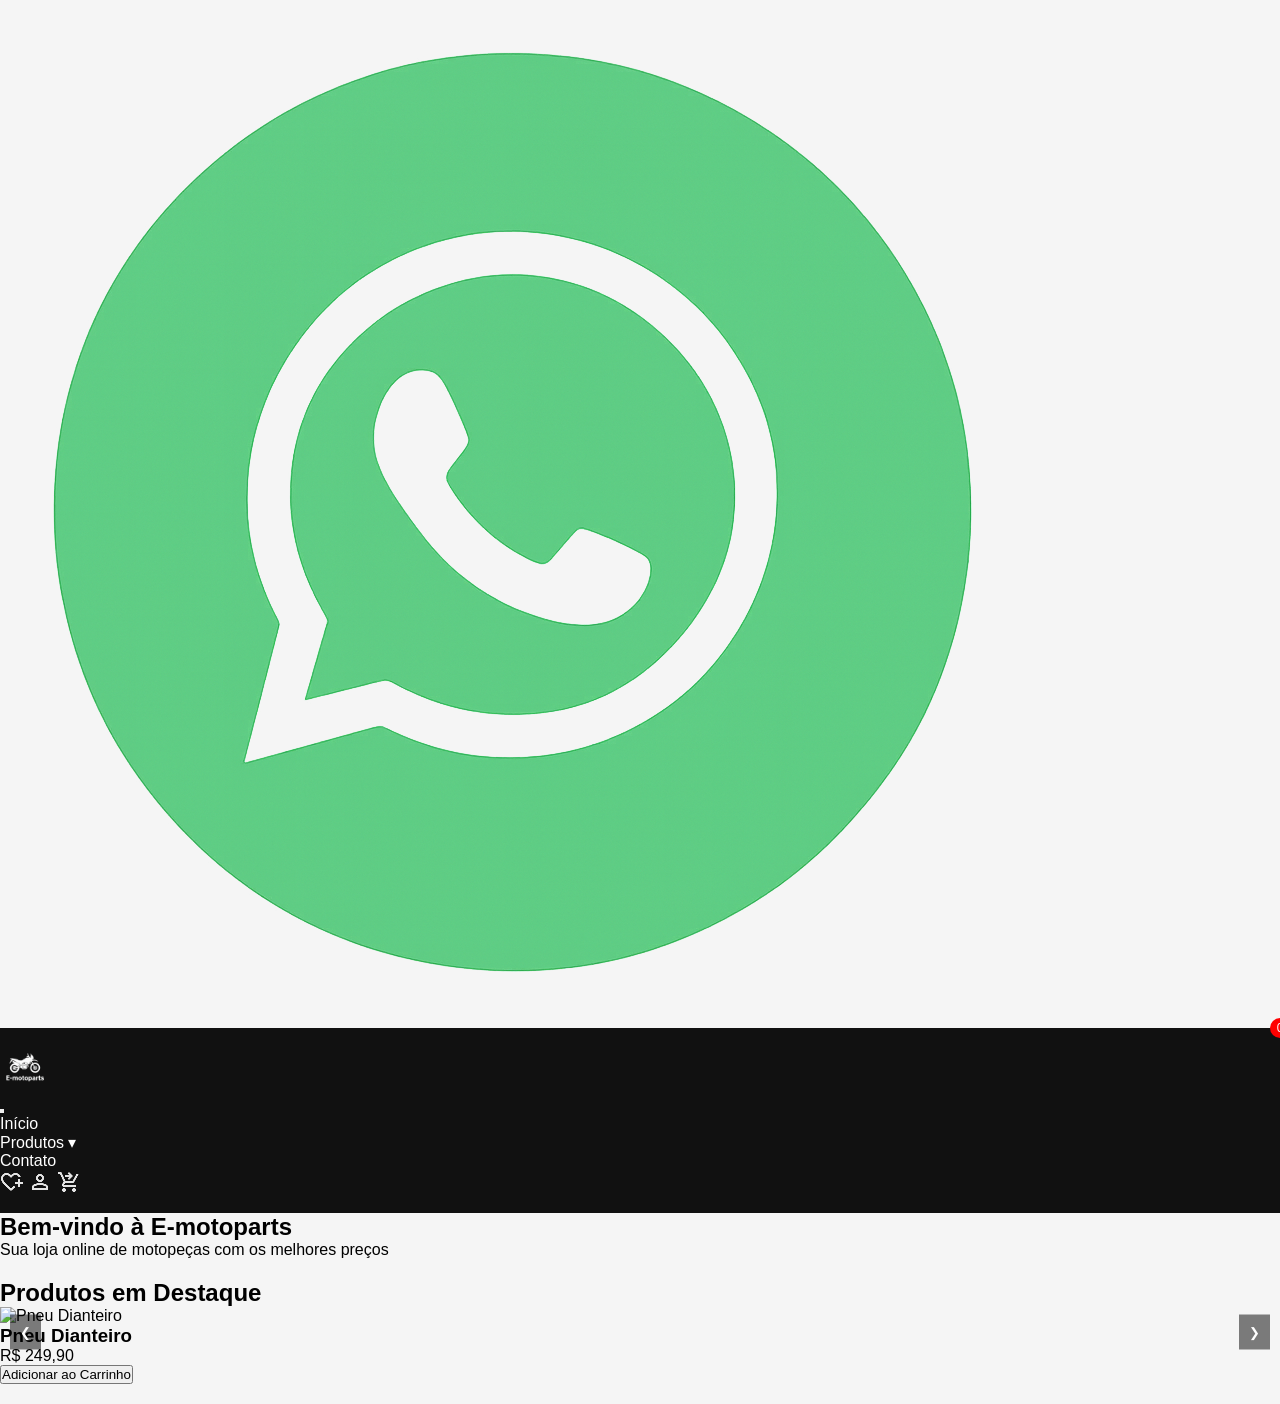
==== commit c71441f5: "Update index.html" ====
--- a/index.html
+++ b/index.html
@@ -3,103 +3,107 @@
 <head>
   <meta charset="UTF-8">
   <meta name="viewport" content="width=device-width, initial-scale=1.0">
-  <title>Motos Parts - Peças e Acessórios</title>
+  <title>E-motoparts</title>
   <link rel="stylesheet" href="style.css">
-  <link rel="stylesheet" href="https://cdnjs.cloudflare.com/ajax/libs/font-awesome/6.4.0/css/all.min.css">
+  <link href="https://fonts.googleapis.com/css2?family=Poppins:wght@400;600&display=swap" rel="stylesheet">
 </head>
 <body>
-  <!-- Topo/Navegação -->
+  <!-- WhatsApp flutuante -->
+  <a href="https://wa.me/5511962727074" class="whatsapp-float" target="_blank" rel="noopener">
+    <img src="whatsapp.png" alt="WhatsApp" class="whatsapp-icon">
+  </a>
+
   <header class="topo">
-    <div class="container">
+    <div class="container-header">
+      <!-- Logo -->
       <div class="logo">
-        <img src="https://via.placeholder.com/150x50?text=MotosParts" alt="Logo">
+        <img src="logo.png" alt="E-motoparts">
       </div>
-      
-      <div class="menu-mobile">
-        <i class="fas fa-bars"></i>
-      </div>
-      
+
+      <!-- Menu Hamburguer -->
+      <button class="menu-hamburguer" aria-label="Menu">
+        <span class="bar"></span>
+        <span class="bar"></span>
+        <span class="bar"></span>
+      </button>
+
+      <!-- Menu Principal -->
       <nav class="menu-principal">
-        <ul>
-          <li><a href="#">Início</a></li>
-          <li class="dropdown">
-            <a href="#">Peças <i class="fas fa-chevron-down"></i></a>
-            <div class="dropdown-content">
-              <a href="#">Motor</a>
-              <a href="#">Freios</a>
-              <a href="#">Suspensão</a>
-            </div>
-          </li>
-          <li><a href="#">Promoções</a></li>
-          <li><a href="#">Contato</a></li>
-        </ul>
+        <a href="#inicio">Início</a>
+        <div class="dropdown">
+          <a href="#produtos">Produtos ▾</a>
+          <div class="dropdown-content">
+            <a href="produtos/pneus.html">Pneus</a>
+            <a href="produtos/lubrificantes.html">Lubrificantes</a>
+            <a href="produtos/pastilhas.html">Pastilhas</a>
+          </div>
+        </div>
+        <a href="#contato">Contato</a>
+        
+        <!-- Ícones -->
+        <div class="icons">
+          <a href="#favoritos" title="Favoritos">
+            <img src="favorito.png" alt="Favoritos">
+          </a>
+          <a href="#perfil" title="Perfil">
+            <img src="usuario.png" alt="Perfil">
+          </a>
+          <a href="#carrinho" title="Carrinho" id="abrir-carrinho">
+            <img src="cart.png" alt="Carrinho">
+            <span class="cart-count"></span>
+          </a>
+        </div>
       </nav>
-      
-      <div class="acoes">
-        <div class="barra-pesquisa">
-          <input type="text" placeholder="Buscar...">
-          <button><i class="fas fa-search"></i></button>
-        </div>
-        <div class="carrinho-icon">
-          <i class="fas fa-shopping-cart"></i>
-          <span class="cart-count">0</span>
-        </div>
-      </div>
     </div>
   </header>
 
-  <!-- Carrossel -->
-  <section class="carrossel">
-    <div class="carrossel-container">
-      <div class="carrossel-item ativo">
-        <img src="https://via.placeholder.com/1200x400?text=Banner+1" alt="Banner 1">
+  <main>
+    <!-- Seção Destaque -->
+    <section class="destaque" id="inicio">
+      <h1>Bem-vindo à E-motoparts</h1>
+      <p>Sua loja online de motopeças com os melhores preços</p>
+    </section>
+
+    <!-- Carrossel de Produtos -->
+    <section class="carrossel">
+      <h2>Produtos em Destaque</h2>
+      <div class="carrossel-container">
+        <div class="carrossel-item">
+          <img src="produtos/pneu1.jpg" alt="Pneu Dianteiro" loading="lazy">
+          <h3>Pneu Dianteiro</h3>
+          <p>R$ 249,90</p>
+          <button onclick="adicionarAoCarrinho('Pneu Dianteiro', 249.90, 'pneu1')">Adicionar ao Carrinho</button>
+        </div>
+        <div class="carrossel-item">
+          <img src="produtos/lubrificante1.jpg" alt="Óleo 20W50" loading="lazy">
+          <h3>Óleo 20W50</h3>
+          <p>R$ 39,90</p>
+          <button onclick="adicionarAoCarrinho('Óleo 20W50', 39.90, 'lub1')">Adicionar ao Carrinho</button>
+        </div>
+        <div class="carrossel-item">
+          <img src="produtos/pastilha1.jpg" alt="Pastilha de Freio" loading="lazy">
+          <h3>Pastilha de Freio</h3>
+          <p>R$ 89,90</p>
+          <button onclick="adicionarAoCarrinho('Pastilha de Freio', 89.90, 'past1')">Adicionar ao Carrinho</button>
+        </div>
       </div>
-      <div class="carrossel-item">
-        <img src="https://via.placeholder.com/1200x400?text=Banner+2" alt="Banner 2">
+      <div class="carrossel-controles">
+        <button class="carrossel-anterior">❮</button>
+        <button class="carrossel-proximo">❯</button>
+      </div>
+    </section>
+
+    <!-- Modal do Carrinho -->
+    <div id="carrinho-modal" class="modal">
+      <div class="modal-conteudo">
+        <span class="fechar-modal">&times;</span>
+        <h2>Seu Carrinho</h2>
+        <ul id="itens-carrinho"></ul>
+        <div id="total">Total: R$ 0,00</div>
+        <button id="finalizar-compra">Finalizar Compra</button>
       </div>
     </div>
-    <button class="carrossel-anterior"><i class="fas fa-chevron-left"></i></button>
-    <button class="carrossel-proximo"><i class="fas fa-chevron-right"></i></button>
-  </section>
-
-  <!-- Produtos -->
-  <section class="produtos">
-    <h2>Produtos em Destaque</h2>
-    <div class="produtos-grid">
-      <div class="produto-card">
-        <img src="https://via.placeholder.com/300x200?text=Produto+1" alt="Produto 1">
-        <h3>Pastilha de Freio</h3>
-        <p class="preco">R$ 89,90</p>
-        <button class="btn-comprar" onclick="adicionarAoCarrinho('Pastilha de Freio', 89.90, 'prod1')">Comprar</button>
-      </div>
-      <!-- Mais produtos... -->
-    </div>
-  </section>
-
-  <!-- Modal Carrinho -->
-  <div id="carrinho-modal" class="modal">
-    <div class="modal-conteudo">
-      <span class="fechar-modal">&times;</span>
-      <h2>Seu Carrinho</h2>
-      <ul id="itens-carrinho"></ul>
-      <div id="total">Total: R$ 0,00</div>
-      <button id="finalizar-compra">Finalizar Compra</button>
-    </div>
-  </div>
-
-  <!-- Rodapé -->
-  <footer>
-    <div class="rodape-coluna">
-      <h4>Institucional</h4>
-      <a href="#">Sobre Nós</a>
-      <a href="#">Políticas</a>
-    </div>
-    <div class="rodape-coluna">
-      <h4>Atendimento</h4>
-      <p><i class="fas fa-envelope"></i> contato@motosparts.com.br</p>
-      <p><i class="fas fa-phone"></i> (11) 9999-9999</p>
-    </div>
-  </footer>
+  </main>
 
   <script src="script.js"></script>
 </body>
--- a/style.css
+++ b/style.css
@@ -1,59 +1,50 @@
-/* ========== ESTILOS GERAIS ========== */
-body {
-  font-family: 'Poppins', sans-serif;
+/* ===== ESTILOS GERAIS ===== */
+* {
   margin: 0;
   padding: 0;
-  background: #f8f8f8;
-  color: #333;
-  line-height: 1.6;
-}
-
-/* ========== CABEÇALHO ========== */
+  box-sizing: border-box;
+  font-family: 'Segoe UI', Tahoma, Geneva, Verdana, sans-serif;
+}
+
+body {
+  background: #f5f5f5;
+}
+
+.container {
+  max-width: 1200px;
+  margin: 0 auto;
+  padding: 0 20px;
+}
+
+/* ===== TOPO ===== */
 .topo {
   background: #111;
   color: white;
   padding: 15px 0;
   position: sticky;
   top: 0;
-  z-index: 1000;
-  box-shadow: 0 2px 10px rgba(0,0,0,0.1);
-}
-
-.container-header {
+  z-index: 100;
+}
+
+.topo .container {
   display: flex;
   justify-content: space-between;
   align-items: center;
-  max-width: 1200px;
-  margin: 0 auto;
-  padding: 0 20px;
 }
 
 .logo img {
-  height: auto;
-  max-height: 50px;
-  width: auto;
-  max-width: 150px;
-  display: block;
-}
-
-/* ========== MENU PRINCIPAL ========== */
-.menu-principal {
-  display: flex;
-  align-items: center;
+  height: 50px;
+}
+
+.menu-principal ul {
+  display: flex;
+  list-style: none;
   gap: 20px;
-  transition: all 0.3s ease;
 }
 
 .menu-principal a {
   color: white;
   text-decoration: none;
-  padding: 10px 15px;
-  border-radius: 4px;
-  transition: all 0.3s ease;
-}
-
-.menu-principal a:hover {
-  background: #ff5722;
 }
 
 .dropdown {
@@ -63,207 +54,157 @@
 .dropdown-content {
   display: none;
   position: absolute;
-  background: #222;
+  background: white;
   min-width: 160px;
-  top: 100%;
-  left: 0;
+  box-shadow: 0 3px 10px rgba(0,0,0,0.1);
   z-index: 1;
-  border-radius: 0 0 4px 4px;
-  box-shadow: 0 4px 6px rgba(0,0,0,0.1);
-}
-
-.dropdown.active .dropdown-content {
+}
+
+.dropdown:hover .dropdown-content {
   display: block;
 }
 
-/* ========== MENU HAMBÚRGUER ========== */
-.menu-hamburguer {
-  display: none;
-  background: transparent;
-  border: none;
-  cursor: pointer;
-  padding: 10px;
-  flex-direction: column;
-  gap: 5px;
-  width: 32px;
-  z-index: 1001;
-}
-
-.menu-hamburguer .bar {
-  display: block;
-  width: 100%;
-  height: 3px;
-  background: #fff;
-  border-radius: 2px;
-  transition: all 0.3s ease;
-}
-
-.menu-hamburguer.active .bar:nth-child(1) {
-  transform: translateY(8px) rotate(45deg);
-}
-
-.menu-hamburguer.active .bar:nth-child(2) {
-  opacity: 0;
-}
-
-.menu-hamburguer.active .bar:nth-child(3) {
-  transform: translateY(-8px) rotate(-45deg);
-}
-
-/* ========== ÍCONES DO CARRINHO ========== */
-.icons {
-  display: flex;
-  gap: 15px;
-  align-items: center;
-}
-
-#abrir-carrinho {
+/* ===== BARRA DE PESQUISA ===== */
+.barra-pesquisa {
+  display: flex;
+  border: 1px solid #ddd;
+  border-radius: 20px;
+  overflow: hidden;
+}
+
+.barra-pesquisa input {
+  border: none;
+  padding: 8px 15px;
+  width: 200px;
+}
+
+.barra-pesquisa button {
+  background: #ff5722;
+  color: white;
+  border: none;
+  padding: 0 15px;
+  cursor: pointer;
+}
+
+/* ===== CARRINHO ===== */
+.carrinho-icon {
   position: relative;
-  display: inline-block;
+  cursor: pointer;
 }
 
 .cart-count {
   position: absolute;
-  top: -8px;
-  right: -8px;
-  background: #ff0000;
+  top: -10px;
+  right: -10px;
+  background: red;
   color: white;
   border-radius: 50%;
-  width: 18px;
-  height: 18px;
-  font-size: 10px;
-  display: none;
+  width: 20px;
+  height: 20px;
+  display: flex;
   align-items: center;
   justify-content: center;
-  font-weight: bold;
-  border: 1px solid #fff;
-}
-
-.cart-count.ativo {
-  display: flex;
-}
-
-/* ========== RESPONSIVO ========== */
-@media (max-width: 768px) {
-  .menu-hamburguer {
-    display: flex;
-  }
-
-  .menu-principal {
-    position: fixed;
-    top: 80px;
-    left: -100%;
-    width: 80%;
-    height: calc(100vh - 80px);
-    background: #111;
-    flex-direction: column;
-    padding: 20px 0;
-    transition: left 0.3s ease;
-    z-index: 999;
-  }
-
-  .menu-principal.active {
-    left: 0;
-  }
-
-  .dropdown-content {
-    position: static;
-    display: none;
-    width: 100%;
-    box-shadow: none;
-    border-radius: 0;
-  }
-
-  .dropdown.active .dropdown-content {
-    display: block;
-  }
-
-  .menu-principal > a,
-  .dropdown > a {
-    padding: 15px 25px;
-    border-bottom: 1px solid #333;
-  }
-
-  .icons {
-    justify-content: center;
-    padding-top: 15px;
-    margin-top: 15px;
-    border-top: 1px solid #333;
-  }
-}
-
-/* ========== BOTÃO WHATSAPP ========== */
-.whatsapp-float {
-  position: fixed;
-  bottom: 20px;
-  right: 20px;
-  width: 60px;
-  height: 60px;
-  background: white;
-  border-radius: 50%;
-  display: flex;
-  align-items: center;
-  justify-content: center;
-  box-shadow: 0 3px 10px rgba(0,0,0,0.2);
-  z-index: 1001;
-  transition: all 0.3s;
-}
-
-.whatsapp-float img {
-  width: 30px;
-  height: 30px;
-  object-fit: contain;
-}
-
-.whatsapp-float:hover {
-  transform: scale(1.1);
-  background: #25D366;
-}
-
-.whatsapp-float:hover img {
-  filter: brightness(0) invert(1);
-}
-
-/* ========== CARROSSEL ========== */
+  font-size: 12px;
+}
+
+/* ===== CARROSSEL ===== */
 .carrossel {
-  padding: 40px 20px;
-  max-width: 1200px;
-  margin: 0 auto;
+  position: relative;
   overflow: hidden;
+  margin: 20px 0;
 }
 
 .carrossel-container {
   display: flex;
   transition: transform 0.5s ease;
+}
+
+.carrossel-item {
+  min-width: 100%;
+}
+
+.carrossel-item img {
+  width: 100%;
+  height: auto;
+}
+
+.carrossel-anterior, .carrossel-proximo {
+  position: absolute;
+  top: 50%;
+  transform: translateY(-50%);
+  background: rgba(0,0,0,0.5);
+  color: white;
+  border: none;
+  padding: 10px;
+  cursor: pointer;
+  z-index: 10;
+}
+
+.carrossel-anterior {
+  left: 10px;
+}
+
+.carrossel-proximo {
+  right: 10px;
+}
+
+/* ===== PRODUTOS ===== */
+.produtos {
+  padding: 40px 0;
+}
+
+.produtos h2 {
+  text-align: center;
+  margin-bottom: 30px;
+}
+
+.produtos-grid {
+  display: grid;
+  grid-template-columns: repeat(auto-fill, minmax(250px, 1fr));
   gap: 20px;
 }
 
-.carrossel-item {
-  min-width: 300px;
+.produto-card {
   background: white;
   border-radius: 8px;
-  padding: 20px;
-  box-shadow: 0 2px 5px rgba(0,0,0,0.1);
-  text-align: center;
-}
-
-.carrossel-item img {
+  overflow: hidden;
+  box-shadow: 0 3px 10px rgba(0,0,0,0.1);
+  transition: transform 0.3s;
+}
+
+.produto-card:hover {
+  transform: translateY(-5px);
+}
+
+.produto-card img {
   width: 100%;
   height: 200px;
   object-fit: cover;
-  border-radius: 5px;
-  margin-bottom: 15px;
-}
-
-.carrossel-controles {
-  display: flex;
-  justify-content: center;
-  gap: 20px;
-  margin-top: 20px;
-}
-
-/* ========== MODAL DO CARRINHO ========== */
-#carrinho-modal {
+}
+
+.produto-card h3 {
+  padding: 10px;
+  font-size: 1.2rem;
+}
+
+.produto-card .preco {
+  padding: 0 10px;
+  font-weight: bold;
+  color: #ff5722;
+}
+
+.btn-comprar {
+  display: block;
+  width: 100%;
+  padding: 10px;
+  background: #ff5722;
+  color: white;
+  border: none;
+  cursor: pointer;
+}
+
+/* ===== MODAL CARRINHO ===== */
+.modal {
   display: none;
   position: fixed;
   top: 0;
@@ -271,16 +212,16 @@
   width: 100%;
   height: 100%;
   background: rgba(0,0,0,0.5);
-  z-index: 1002;
-}
-
-#carrinho-modal .modal-conteudo {
+  z-index: 1000;
+}
+
+.modal-conteudo {
   background: white;
   margin: 5% auto;
   padding: 20px;
   width: 80%;
   max-width: 600px;
-  border-radius: 10px;
+  border-radius: 8px;
 }
 
 .fechar-modal {
@@ -289,64 +230,58 @@
   cursor: pointer;
 }
 
-/* ========== ITENS DO CARRINHO ========== */
-.item-carrinho {
-  display: flex;
-  justify-content: space-between;
-  align-items: center;
-  padding: 10px 0;
-  border-bottom: 1px solid #eee;
-}
-
-.quantidade-controle {
-  display: flex;
-  align-items: center;
-  gap: 8px;
-}
-
-.quantidade-controle button {
-  background: #f0f0f0;
-  border: none;
-  width: 24px;
-  height: 24px;
-  border-radius: 50%;
-  cursor: pointer;
-}
-
-.btn-remover {
-  background: #ff4444;
-  color: white;
-  border: none;
-  width: 24px;
-  height: 24px;
-  border-radius: 50%;
-  cursor: pointer;
-}
-
-/* ========== NOTIFICAÇÕES ========== */
-.notificacao {
-  position: fixed;
-  bottom: 20px;
-  left: 50%;
-  transform: translateX(-50%);
-  background: #25D366;
-  color: white;
-  padding: 12px 24px;
-  border-radius: 4px;
-  box-shadow: 0 3px 10px rgba(0,0,0,0.2);
-  z-index: 1100;
-  animation: fadeIn 0.3s;
-}
-
-.notificacao.fade-out {
-  animation: fadeOut 0.5s forwards;
-}
-
-@keyframes fadeIn {
-  from { opacity: 0; bottom: 10px; }
-  to { opacity: 1; bottom: 20px; }
-}
-
-@keyframes fadeOut {
-  to { opacity: 0; bottom: 10px; }
-}
+/* ===== RODAPÉ ===== */
+footer {
+  background: #222;
+  color: white;
+  padding: 40px 0;
+}
+
+footer .container {
+  display: flex;
+  justify-content: space-around;
+}
+
+.rodape-coluna {
+  flex: 1;
+  padding: 0 20px;
+}
+
+.rodape-coluna h4 {
+  margin-bottom: 15px;
+  font-size: 1.2rem;
+}
+
+.rodape-coluna a, .rodape-coluna p {
+  color: #ccc;
+  display: block;
+  margin-bottom: 8px;
+  text-decoration: none;
+}
+
+/* ===== RESPONSIVO ===== */
+@media (max-width: 768px) {
+  .menu-principal {
+    display: none;
+    position: fixed;
+    top: 80px;
+    left: 0;
+    width: 100%;
+    background: #111;
+    padding: 20px;
+  flex-direction: column;
+  }
+  
+  .menu-principal.ativo {
+    display: flex;
+  }
+  
+  .menu-mobile {
+    display: block;
+    cursor: pointer;
+  }
+  
+  .barra-pesquisa input {
+    width: 150px;
+  }
+}
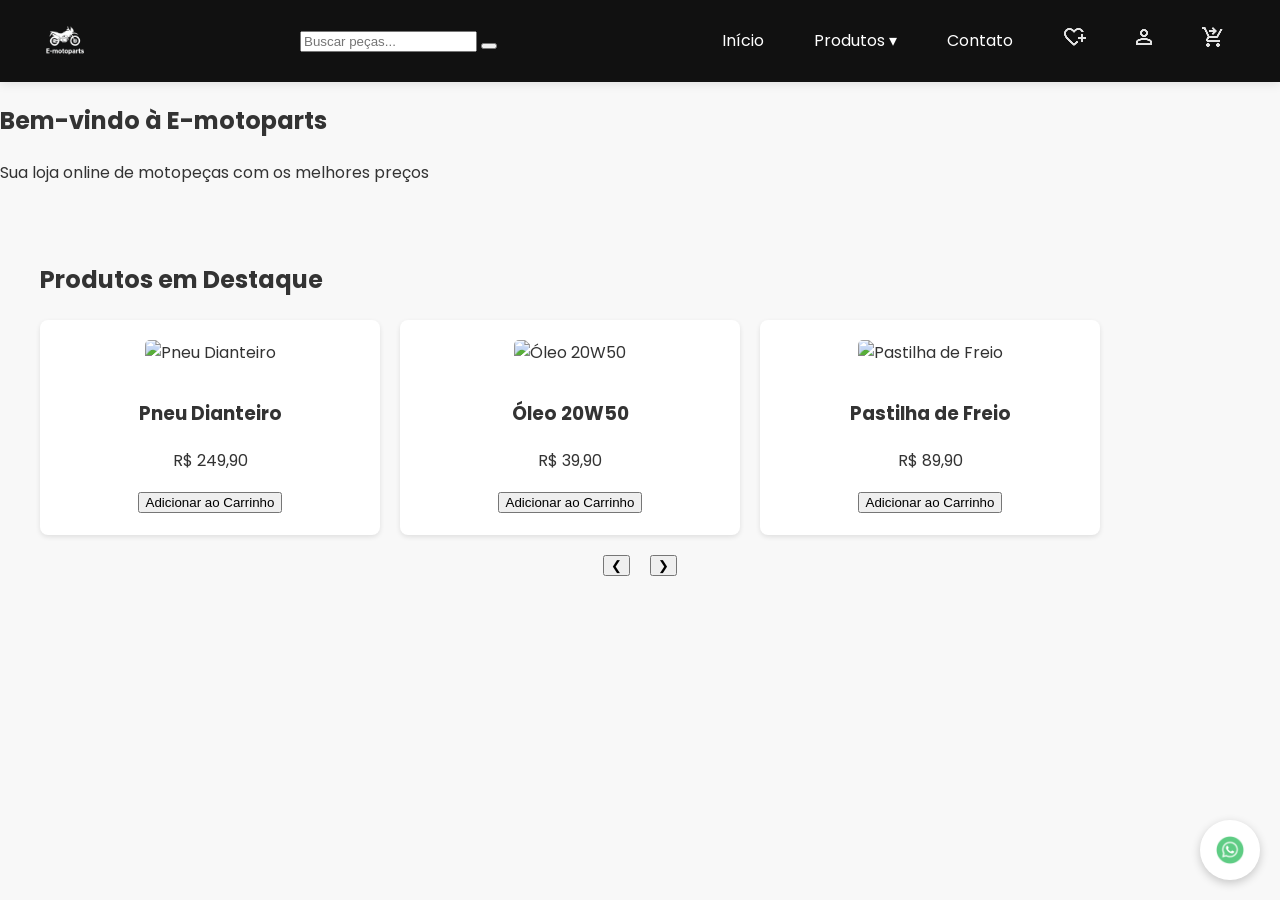
==== commit dc85657d: "Update index.html" ====
--- a/index.html
+++ b/index.html
@@ -19,7 +19,14 @@
       <div class="logo">
         <img src="logo.png" alt="E-motoparts">
       </div>
-
+      
+<div class="barra-pesquisa">
+  <input type="text" id="campo-pesquisa" placeholder="Buscar peças...">
+  <button id="botao-pesquisa">
+    <i class="fas fa-search"></i>
+  </button>
+  <div class="sugestoes-pesquisa" id="sugestoes"></div>
+</div>
       <!-- Menu Hamburguer -->
       <button class="menu-hamburguer" aria-label="Menu">
         <span class="bar"></span>
--- a/style.css
+++ b/style.css
@@ -1,50 +1,59 @@
-/* ===== ESTILOS GERAIS ===== */
-* {
+/* ========== ESTILOS GERAIS ========== */
+body {
+  font-family: 'Poppins', sans-serif;
   margin: 0;
   padding: 0;
-  box-sizing: border-box;
-  font-family: 'Segoe UI', Tahoma, Geneva, Verdana, sans-serif;
-}
-
-body {
-  background: #f5f5f5;
-}
-
-.container {
+  background: #f8f8f8;
+  color: #333;
+  line-height: 1.6;
+}
+
+/* ========== CABEÇALHO ========== */
+.topo {
+  background: #111;
+  color: white;
+  padding: 15px 0;
+  position: sticky;
+  top: 0;
+  z-index: 1000;
+  box-shadow: 0 2px 10px rgba(0,0,0,0.1);
+}
+
+.container-header {
+  display: flex;
+  justify-content: space-between;
+  align-items: center;
   max-width: 1200px;
   margin: 0 auto;
   padding: 0 20px;
 }
 
-/* ===== TOPO ===== */
-.topo {
-  background: #111;
-  color: white;
-  padding: 15px 0;
-  position: sticky;
-  top: 0;
-  z-index: 100;
-}
-
-.topo .container {
-  display: flex;
-  justify-content: space-between;
-  align-items: center;
-}
-
 .logo img {
-  height: 50px;
-}
-
-.menu-principal ul {
-  display: flex;
-  list-style: none;
+  height: auto;
+  max-height: 50px;
+  width: auto;
+  max-width: 150px;
+  display: block;
+}
+
+/* ========== MENU PRINCIPAL ========== */
+.menu-principal {
+  display: flex;
+  align-items: center;
   gap: 20px;
+  transition: all 0.3s ease;
 }
 
 .menu-principal a {
   color: white;
   text-decoration: none;
+  padding: 10px 15px;
+  border-radius: 4px;
+  transition: all 0.3s ease;
+}
+
+.menu-principal a:hover {
+  background: #ff5722;
 }
 
 .dropdown {
@@ -54,157 +63,207 @@
 .dropdown-content {
   display: none;
   position: absolute;
-  background: white;
+  background: #222;
   min-width: 160px;
-  box-shadow: 0 3px 10px rgba(0,0,0,0.1);
+  top: 100%;
+  left: 0;
   z-index: 1;
-}
-
-.dropdown:hover .dropdown-content {
+  border-radius: 0 0 4px 4px;
+  box-shadow: 0 4px 6px rgba(0,0,0,0.1);
+}
+
+.dropdown.active .dropdown-content {
   display: block;
 }
 
-/* ===== BARRA DE PESQUISA ===== */
-.barra-pesquisa {
-  display: flex;
-  border: 1px solid #ddd;
-  border-radius: 20px;
-  overflow: hidden;
-}
-
-.barra-pesquisa input {
+/* ========== MENU HAMBÚRGUER ========== */
+.menu-hamburguer {
+  display: none;
+  background: transparent;
   border: none;
-  padding: 8px 15px;
-  width: 200px;
-}
-
-.barra-pesquisa button {
-  background: #ff5722;
-  color: white;
-  border: none;
-  padding: 0 15px;
   cursor: pointer;
-}
-
-/* ===== CARRINHO ===== */
-.carrinho-icon {
+  padding: 10px;
+  flex-direction: column;
+  gap: 5px;
+  width: 32px;
+  z-index: 1001;
+}
+
+.menu-hamburguer .bar {
+  display: block;
+  width: 100%;
+  height: 3px;
+  background: #fff;
+  border-radius: 2px;
+  transition: all 0.3s ease;
+}
+
+.menu-hamburguer.active .bar:nth-child(1) {
+  transform: translateY(8px) rotate(45deg);
+}
+
+.menu-hamburguer.active .bar:nth-child(2) {
+  opacity: 0;
+}
+
+.menu-hamburguer.active .bar:nth-child(3) {
+  transform: translateY(-8px) rotate(-45deg);
+}
+
+/* ========== ÍCONES DO CARRINHO ========== */
+.icons {
+  display: flex;
+  gap: 15px;
+  align-items: center;
+}
+
+#abrir-carrinho {
   position: relative;
-  cursor: pointer;
+  display: inline-block;
 }
 
 .cart-count {
   position: absolute;
-  top: -10px;
-  right: -10px;
-  background: red;
+  top: -8px;
+  right: -8px;
+  background: #ff0000;
   color: white;
   border-radius: 50%;
-  width: 20px;
-  height: 20px;
-  display: flex;
+  width: 18px;
+  height: 18px;
+  font-size: 10px;
+  display: none;
   align-items: center;
   justify-content: center;
-  font-size: 12px;
-}
-
-/* ===== CARROSSEL ===== */
+  font-weight: bold;
+  border: 1px solid #fff;
+}
+
+.cart-count.ativo {
+  display: flex;
+}
+
+/* ========== RESPONSIVO ========== */
+@media (max-width: 768px) {
+  .menu-hamburguer {
+    display: flex;
+  }
+
+  .menu-principal {
+    position: fixed;
+    top: 80px;
+    left: -100%;
+    width: 80%;
+    height: calc(100vh - 80px);
+    background: #111;
+    flex-direction: column;
+    padding: 20px 0;
+    transition: left 0.3s ease;
+    z-index: 999;
+  }
+
+  .menu-principal.active {
+    left: 0;
+  }
+
+  .dropdown-content {
+    position: static;
+    display: none;
+    width: 100%;
+    box-shadow: none;
+    border-radius: 0;
+  }
+
+  .dropdown.active .dropdown-content {
+    display: block;
+  }
+
+  .menu-principal > a,
+  .dropdown > a {
+    padding: 15px 25px;
+    border-bottom: 1px solid #333;
+  }
+
+  .icons {
+    justify-content: center;
+    padding-top: 15px;
+    margin-top: 15px;
+    border-top: 1px solid #333;
+  }
+}
+
+/* ========== BOTÃO WHATSAPP ========== */
+.whatsapp-float {
+  position: fixed;
+  bottom: 20px;
+  right: 20px;
+  width: 60px;
+  height: 60px;
+  background: white;
+  border-radius: 50%;
+  display: flex;
+  align-items: center;
+  justify-content: center;
+  box-shadow: 0 3px 10px rgba(0,0,0,0.2);
+  z-index: 1001;
+  transition: all 0.3s;
+}
+
+.whatsapp-float img {
+  width: 30px;
+  height: 30px;
+  object-fit: contain;
+}
+
+.whatsapp-float:hover {
+  transform: scale(1.1);
+  background: #25D366;
+}
+
+.whatsapp-float:hover img {
+  filter: brightness(0) invert(1);
+}
+
+/* ========== CARROSSEL ========== */
 .carrossel {
-  position: relative;
+  padding: 40px 20px;
+  max-width: 1200px;
+  margin: 0 auto;
   overflow: hidden;
-  margin: 20px 0;
 }
 
 .carrossel-container {
   display: flex;
   transition: transform 0.5s ease;
+  gap: 20px;
 }
 
 .carrossel-item {
-  min-width: 100%;
-}
-
-.carrossel-item img {
-  width: 100%;
-  height: auto;
-}
-
-.carrossel-anterior, .carrossel-proximo {
-  position: absolute;
-  top: 50%;
-  transform: translateY(-50%);
-  background: rgba(0,0,0,0.5);
-  color: white;
-  border: none;
-  padding: 10px;
-  cursor: pointer;
-  z-index: 10;
-}
-
-.carrossel-anterior {
-  left: 10px;
-}
-
-.carrossel-proximo {
-  right: 10px;
-}
-
-/* ===== PRODUTOS ===== */
-.produtos {
-  padding: 40px 0;
-}
-
-.produtos h2 {
-  text-align: center;
-  margin-bottom: 30px;
-}
-
-.produtos-grid {
-  display: grid;
-  grid-template-columns: repeat(auto-fill, minmax(250px, 1fr));
-  gap: 20px;
-}
-
-.produto-card {
+  min-width: 300px;
   background: white;
   border-radius: 8px;
-  overflow: hidden;
-  box-shadow: 0 3px 10px rgba(0,0,0,0.1);
-  transition: transform 0.3s;
-}
-
-.produto-card:hover {
-  transform: translateY(-5px);
-}
-
-.produto-card img {
+  padding: 20px;
+  box-shadow: 0 2px 5px rgba(0,0,0,0.1);
+  text-align: center;
+}
+
+.carrossel-item img {
   width: 100%;
   height: 200px;
   object-fit: cover;
-}
-
-.produto-card h3 {
-  padding: 10px;
-  font-size: 1.2rem;
-}
-
-.produto-card .preco {
-  padding: 0 10px;
-  font-weight: bold;
-  color: #ff5722;
-}
-
-.btn-comprar {
-  display: block;
-  width: 100%;
-  padding: 10px;
-  background: #ff5722;
-  color: white;
-  border: none;
-  cursor: pointer;
-}
-
-/* ===== MODAL CARRINHO ===== */
-.modal {
+  border-radius: 5px;
+  margin-bottom: 15px;
+}
+
+.carrossel-controles {
+  display: flex;
+  justify-content: center;
+  gap: 20px;
+  margin-top: 20px;
+}
+
+/* ========== MODAL DO CARRINHO ========== */
+#carrinho-modal {
   display: none;
   position: fixed;
   top: 0;
@@ -212,16 +271,16 @@
   width: 100%;
   height: 100%;
   background: rgba(0,0,0,0.5);
-  z-index: 1000;
-}
-
-.modal-conteudo {
+  z-index: 1002;
+}
+
+#carrinho-modal .modal-conteudo {
   background: white;
   margin: 5% auto;
   padding: 20px;
   width: 80%;
   max-width: 600px;
-  border-radius: 8px;
+  border-radius: 10px;
 }
 
 .fechar-modal {
@@ -230,58 +289,64 @@
   cursor: pointer;
 }
 
-/* ===== RODAPÉ ===== */
-footer {
-  background: #222;
-  color: white;
-  padding: 40px 0;
-}
-
-footer .container {
-  display: flex;
-  justify-content: space-around;
-}
-
-.rodape-coluna {
-  flex: 1;
-  padding: 0 20px;
-}
-
-.rodape-coluna h4 {
-  margin-bottom: 15px;
-  font-size: 1.2rem;
-}
-
-.rodape-coluna a, .rodape-coluna p {
-  color: #ccc;
-  display: block;
-  margin-bottom: 8px;
-  text-decoration: none;
-}
-
-/* ===== RESPONSIVO ===== */
-@media (max-width: 768px) {
-  .menu-principal {
-    display: none;
-    position: fixed;
-    top: 80px;
-    left: 0;
-    width: 100%;
-    background: #111;
-    padding: 20px;
-  flex-direction: column;
-  }
-  
-  .menu-principal.ativo {
-    display: flex;
-  }
-  
-  .menu-mobile {
-    display: block;
-    cursor: pointer;
-  }
-  
-  .barra-pesquisa input {
-    width: 150px;
-  }
-}
+/* ========== ITENS DO CARRINHO ========== */
+.item-carrinho {
+  display: flex;
+  justify-content: space-between;
+  align-items: center;
+  padding: 10px 0;
+  border-bottom: 1px solid #eee;
+}
+
+.quantidade-controle {
+  display: flex;
+  align-items: center;
+  gap: 8px;
+}
+
+.quantidade-controle button {
+  background: #f0f0f0;
+  border: none;
+  width: 24px;
+  height: 24px;
+  border-radius: 50%;
+  cursor: pointer;
+}
+
+.btn-remover {
+  background: #ff4444;
+  color: white;
+  border: none;
+  width: 24px;
+  height: 24px;
+  border-radius: 50%;
+  cursor: pointer;
+}
+
+/* ========== NOTIFICAÇÕES ========== */
+.notificacao {
+  position: fixed;
+  bottom: 20px;
+  left: 50%;
+  transform: translateX(-50%);
+  background: #25D366;
+  color: white;
+  padding: 12px 24px;
+  border-radius: 4px;
+  box-shadow: 0 3px 10px rgba(0,0,0,0.2);
+  z-index: 1100;
+  animation: fadeIn 0.3s;
+}
+
+.notificacao.fade-out {
+  animation: fadeOut 0.5s forwards;
+}
+
+@keyframes fadeIn {
+  from { opacity: 0; bottom: 10px; }
+  to { opacity: 1; bottom: 20px; }
+}
+
+@keyframes fadeOut {
+  to { opacity: 0; bottom: 10px; }
+}
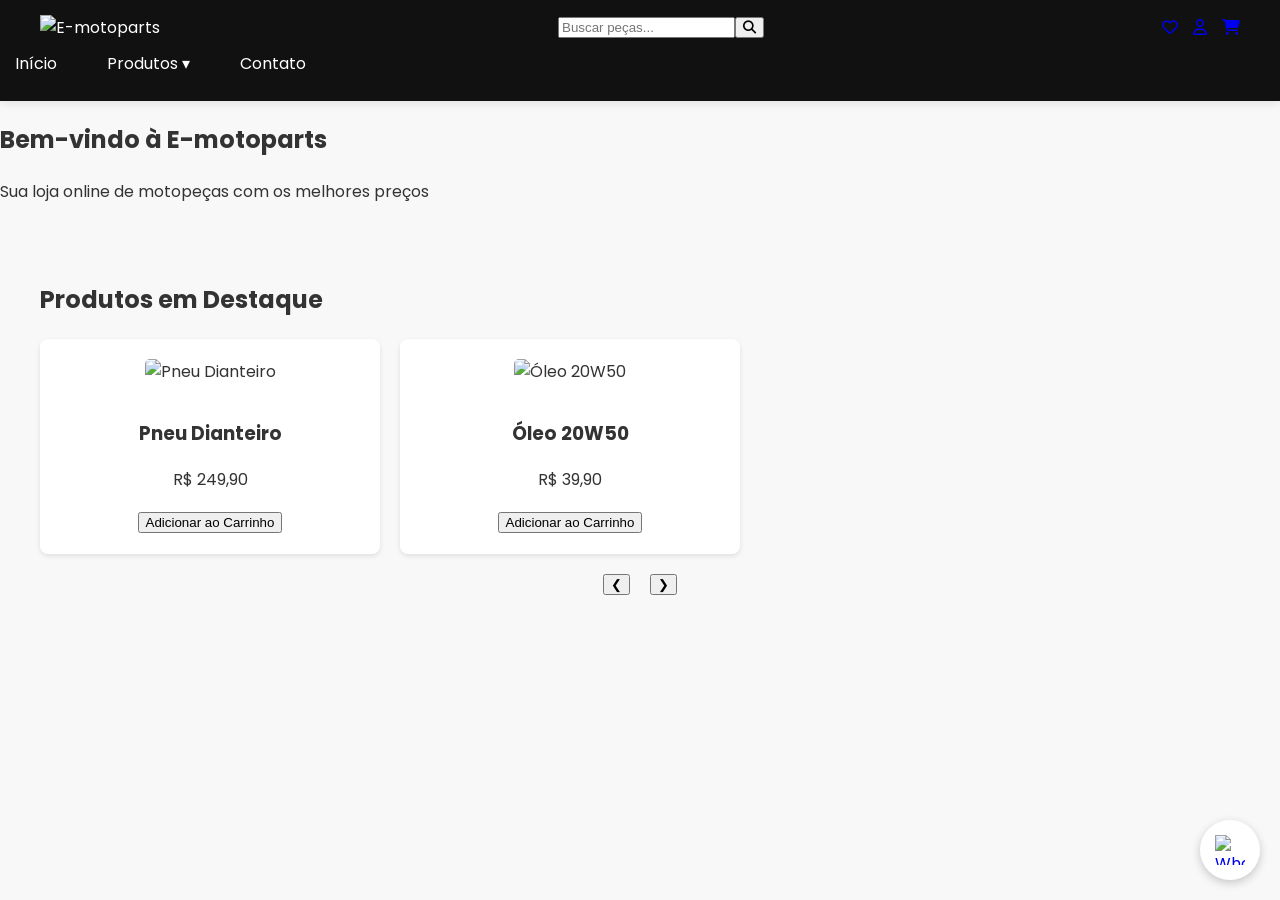
==== commit 85e1187a: "Update index.html" ====
--- a/index.html
+++ b/index.html
@@ -6,62 +6,61 @@
   <title>E-motoparts</title>
   <link rel="stylesheet" href="style.css">
   <link href="https://fonts.googleapis.com/css2?family=Poppins:wght@400;600&display=swap" rel="stylesheet">
+  <link rel="stylesheet" href="https://cdnjs.cloudflare.com/ajax/libs/font-awesome/6.4.0/css/all.min.css">
 </head>
 <body>
   <!-- WhatsApp flutuante -->
   <a href="https://wa.me/5511962727074" class="whatsapp-float" target="_blank" rel="noopener">
-    <img src="whatsapp.png" alt="WhatsApp" class="whatsapp-icon">
+    <img src="assets/img/whatsapp.png" alt="WhatsApp">
   </a>
 
   <header class="topo">
     <div class="container-header">
       <!-- Logo -->
       <div class="logo">
-        <img src="logo.png" alt="E-motoparts">
+        <img src="assets/img/logo.png" alt="E-motoparts">
       </div>
-      
-<div class="barra-pesquisa">
-  <input type="text" id="campo-pesquisa" placeholder="Buscar peças...">
-  <button id="botao-pesquisa">
-    <i class="fas fa-search"></i>
-  </button>
-  <div class="sugestoes-pesquisa" id="sugestoes"></div>
-</div>
-      <!-- Menu Hamburguer -->
-      <button class="menu-hamburguer" aria-label="Menu">
-        <span class="bar"></span>
-        <span class="bar"></span>
-        <span class="bar"></span>
-      </button>
 
-      <!-- Menu Principal -->
-      <nav class="menu-principal">
-        <a href="#inicio">Início</a>
-        <div class="dropdown">
-          <a href="#produtos">Produtos ▾</a>
-          <div class="dropdown-content">
-            <a href="produtos/pneus.html">Pneus</a>
-            <a href="produtos/lubrificantes.html">Lubrificantes</a>
-            <a href="produtos/pastilhas.html">Pastilhas</a>
-          </div>
+      <!-- Barra de Pesquisa -->
+      <div class="barra-pesquisa-container">
+        <div class="barra-pesquisa">
+          <input type="text" placeholder="Buscar peças...">
+          <button><i class="fas fa-search"></i></button>
         </div>
-        <a href="#contato">Contato</a>
+      </div>
+
+      <!-- Ícones -->
+      <div class="acoes-header">
+        <button class="menu-hamburguer" aria-label="Menu">
+          <span class="bar"></span>
+          <span class="bar"></span>
+          <span class="bar"></span>
+        </button>
         
-        <!-- Ícones -->
         <div class="icons">
-          <a href="#favoritos" title="Favoritos">
-            <img src="favorito.png" alt="Favoritos">
-          </a>
-          <a href="#perfil" title="Perfil">
-            <img src="usuario.png" alt="Perfil">
-          </a>
-          <a href="#carrinho" title="Carrinho" id="abrir-carrinho">
-            <img src="cart.png" alt="Carrinho">
+          <a href="#favoritos"><i class="far fa-heart"></i></a>
+          <a href="#perfil"><i class="far fa-user"></i></a>
+          <a href="#carrinho" id="abrir-carrinho">
+            <i class="fas fa-shopping-cart"></i>
             <span class="cart-count"></span>
           </a>
         </div>
-      </nav>
+      </div>
     </div>
+
+    <!-- Menu Principal -->
+    <nav class="menu-principal">
+      <a href="#inicio">Início</a>
+      <div class="dropdown">
+        <a href="#produtos">Produtos ▾</a>
+        <div class="dropdown-content">
+          <a href="produtos/pneus.html">Pneus</a>
+          <a href="produtos/lubrificantes.html">Lubrificantes</a>
+          <a href="produtos/pastilhas.html">Pastilhas</a>
+        </div>
+      </div>
+      <a href="#contato">Contato</a>
+    </nav>
   </header>
 
   <main>
@@ -76,22 +75,16 @@
       <h2>Produtos em Destaque</h2>
       <div class="carrossel-container">
         <div class="carrossel-item">
-          <img src="produtos/pneu1.jpg" alt="Pneu Dianteiro" loading="lazy">
+          <img src="assets/img/produtos/pneu1.jpg" alt="Pneu Dianteiro" loading="lazy">
           <h3>Pneu Dianteiro</h3>
           <p>R$ 249,90</p>
           <button onclick="adicionarAoCarrinho('Pneu Dianteiro', 249.90, 'pneu1')">Adicionar ao Carrinho</button>
         </div>
         <div class="carrossel-item">
-          <img src="produtos/lubrificante1.jpg" alt="Óleo 20W50" loading="lazy">
+          <img src="assets/img/produtos/lubrificante1.jpg" alt="Óleo 20W50" loading="lazy">
           <h3>Óleo 20W50</h3>
           <p>R$ 39,90</p>
           <button onclick="adicionarAoCarrinho('Óleo 20W50', 39.90, 'lub1')">Adicionar ao Carrinho</button>
-        </div>
-        <div class="carrossel-item">
-          <img src="produtos/pastilha1.jpg" alt="Pastilha de Freio" loading="lazy">
-          <h3>Pastilha de Freio</h3>
-          <p>R$ 89,90</p>
-          <button onclick="adicionarAoCarrinho('Pastilha de Freio', 89.90, 'past1')">Adicionar ao Carrinho</button>
         </div>
       </div>
       <div class="carrossel-controles">
--- a/style.css
+++ b/style.css
@@ -350,3 +350,71 @@
 @keyframes fadeOut {
   to { opacity: 0; bottom: 10px; }
 }
+/* ===== BARRA DE PESQUISA ===== */
+.barra-pesquisa {
+  position: relative;
+  display: flex;
+  width: 100%;
+  max-width: 500px;
+  margin: 0 20px;
+}
+
+#campo-pesquisa {
+  flex: 1;
+  padding: 10px 15px;
+  border: 2px solid #ddd;
+  border-radius: 30px 0 0 30px;
+  font-family: 'Poppins', sans-serif;
+  outline: none;
+  transition: all 0.3s;
+}
+
+#campo-pesquisa:focus {
+  border-color: #ff5722;
+}
+
+#botao-pesquisa {
+  background: #ff5722;
+  color: white;
+  border: none;
+  border-radius: 0 30px 30px 0;
+  padding: 0 20px;
+  cursor: pointer;
+  transition: all 0.3s;
+}
+
+#botao-pesquisa:hover {
+  background: #e64a19;
+}
+
+.sugestoes-pesquisa {
+  position: absolute;
+  top: 100%;
+  left: 0;
+  width: 100%;
+  background: white;
+  border-radius: 0 0 8px 8px;
+  box-shadow: 0 4px 6px rgba(0,0,0,0.1);
+  z-index: 1000;
+  display: none;
+}
+
+.sugestoes-pesquisa a {
+  display: block;
+  padding: 10px 15px;
+  color: #333;
+  text-decoration: none;
+}
+
+.sugestoes-pesquisa a:hover {
+  background: #f5f5f5;
+}
+
+/* Responsivo */
+@media (max-width: 768px) {
+  .barra-pesquisa {
+    order: 3;
+    width: 100%;
+    margin: 15px 0 0;
+  }
+}
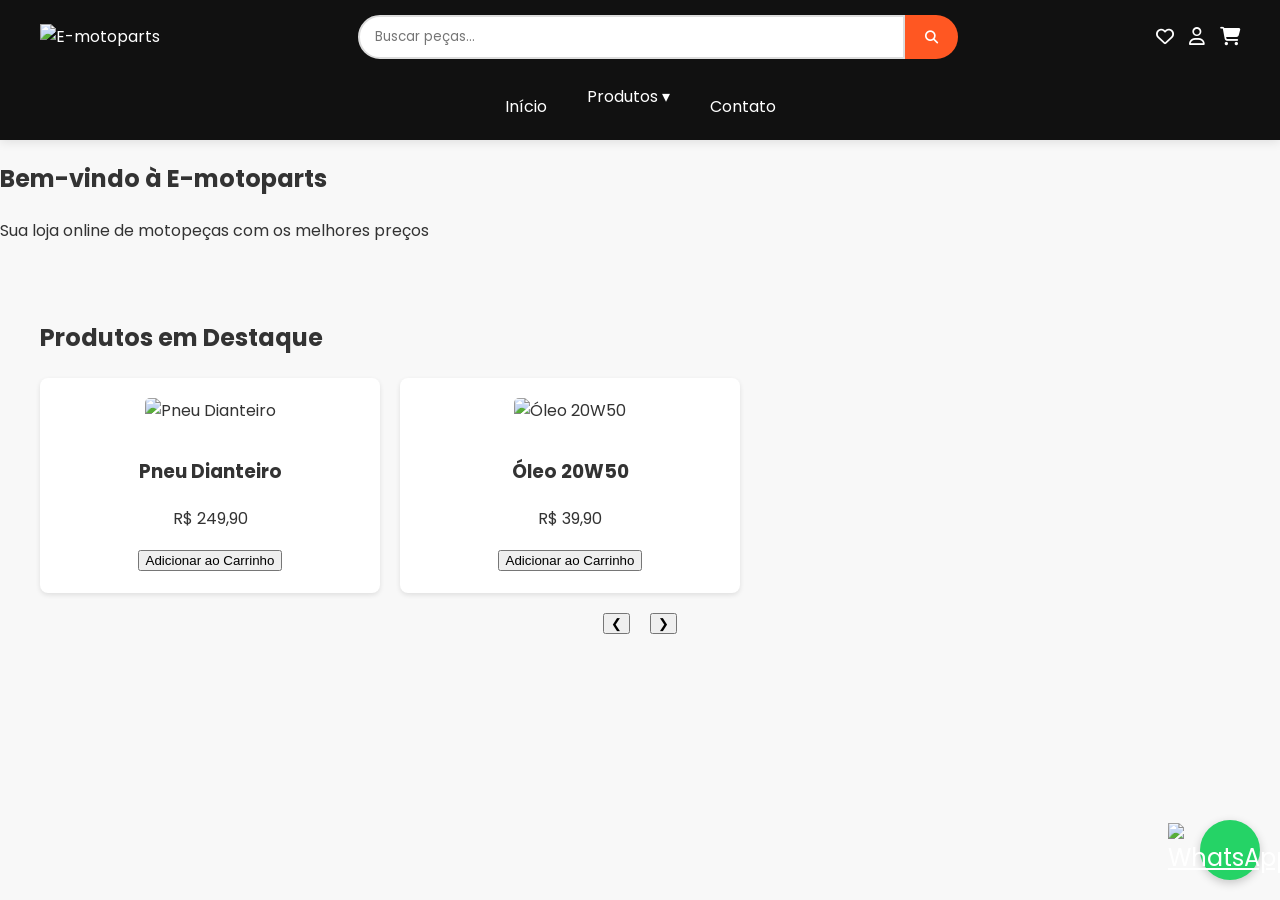
==== commit 43b705b0: "Update index.html" ====
--- a/index.html
+++ b/index.html
@@ -11,14 +11,14 @@
 <body>
   <!-- WhatsApp flutuante -->
   <a href="https://wa.me/5511962727074" class="whatsapp-float" target="_blank" rel="noopener">
-    <img src="assets/img/whatsapp.png" alt="WhatsApp">
+    <img src="assets/whatsapp.png" alt="WhatsApp">
   </a>
 
   <header class="topo">
     <div class="container-header">
       <!-- Logo -->
       <div class="logo">
-        <img src="assets/img/logo.png" alt="E-motoparts">
+        <img src="assets/logo.png" alt="E-motoparts">
       </div>
 
       <!-- Barra de Pesquisa -->
--- a/style.css
+++ b/style.css
@@ -1,18 +1,26 @@
 /* ========== ESTILOS GERAIS ========== */
+:root {
+  --laranja: #ff5722;
+  --preto: #111;
+  --cinza-claro: #f8f8f8;
+  --cinza-escuro: #333;
+  --branco: #fff;
+  --whatsapp: #25D366;
+}
+
 body {
   font-family: 'Poppins', sans-serif;
   margin: 0;
   padding: 0;
-  background: #f8f8f8;
-  color: #333;
+  background: var(--cinza-claro);
+  color: var(--cinza-escuro);
   line-height: 1.6;
 }
 
 /* ========== CABEÇALHO ========== */
 .topo {
-  background: #111;
-  color: white;
-  padding: 15px 0;
+  background: var(--preto);
+  color: var(--branco);
   position: sticky;
   top: 0;
   z-index: 1000;
@@ -20,42 +28,121 @@
 }
 
 .container-header {
-  display: flex;
-  justify-content: space-between;
-  align-items: center;
+  display: grid;
+  grid-template-columns: auto 1fr auto;
+  align-items: center;
+  gap: 20px;
   max-width: 1200px;
   margin: 0 auto;
+  padding: 15px 20px;
+}
+
+.logo img {
+  height: 50px;
+  width: auto;
+}
+
+/* Barra de Pesquisa */
+.barra-pesquisa-container {
+  display: flex;
+  justify-content: center;
+}
+
+.barra-pesquisa {
+  display: flex;
+  width: 100%;
+  max-width: 600px;
+}
+
+.barra-pesquisa input {
+  flex: 1;
+  padding: 10px 15px;
+  border: 2px solid #ddd;
+  border-radius: 30px 0 0 30px;
+  font-family: 'Poppins', sans-serif;
+  outline: none;
+  transition: all 0.3s;
+}
+
+.barra-pesquisa input:focus {
+  border-color: var(--laranja);
+}
+
+.barra-pesquisa button {
+  background: var(--laranja);
+  color: var(--branco);
+  border: none;
+  border-radius: 0 30px 30px 0;
   padding: 0 20px;
-}
-
-.logo img {
-  height: auto;
-  max-height: 50px;
-  width: auto;
-  max-width: 150px;
+  cursor: pointer;
+  transition: all 0.3s;
+}
+
+.barra-pesquisa button:hover {
+  background: #e64a19;
+}
+
+/* Ícones */
+.acoes-header {
+  display: flex;
+  align-items: center;
+  gap: 20px;
+}
+
+.icons {
+  display: flex;
+  gap: 15px;
+}
+
+.icons a {
+  color: var(--branco);
+  font-size: 18px;
+  position: relative;
+}
+
+/* Menu Hamburguer */
+.menu-hamburguer {
+  display: none;
+  background: transparent;
+  border: none;
+  cursor: pointer;
+  padding: 5px;
+  flex-direction: column;
+  gap: 5px;
+}
+
+.menu-hamburguer .bar {
   display: block;
-}
-
-/* ========== MENU PRINCIPAL ========== */
+  width: 25px;
+  height: 3px;
+  background: var(--branco);
+  border-radius: 2px;
+  transition: all 0.3s;
+}
+
+/* Menu Principal */
 .menu-principal {
   display: flex;
-  align-items: center;
-  gap: 20px;
-  transition: all 0.3s ease;
+  justify-content: center;
+  background: var(--preto);
+  padding: 10px 0;
+  transition: all 0.3s;
 }
 
 .menu-principal a {
-  color: white;
+  color: var(--branco);
   text-decoration: none;
   padding: 10px 15px;
+  margin: 0 5px;
   border-radius: 4px;
-  transition: all 0.3s ease;
+  transition: all 0.3s;
 }
 
 .menu-principal a:hover {
-  background: #ff5722;
-}
-
+  background: var(--laranja);
+}
+
+/* Dropdown */
 .dropdown {
   position: relative;
 }
@@ -72,56 +159,11 @@
   box-shadow: 0 4px 6px rgba(0,0,0,0.1);
 }
 
-.dropdown.active .dropdown-content {
+.dropdown:hover .dropdown-content {
   display: block;
 }
 
-/* ========== MENU HAMBÚRGUER ========== */
-.menu-hamburguer {
-  display: none;
-  background: transparent;
-  border: none;
-  cursor: pointer;
-  padding: 10px;
-  flex-direction: column;
-  gap: 5px;
-  width: 32px;
-  z-index: 1001;
-}
-
-.menu-hamburguer .bar {
-  display: block;
-  width: 100%;
-  height: 3px;
-  background: #fff;
-  border-radius: 2px;
-  transition: all 0.3s ease;
-}
-
-.menu-hamburguer.active .bar:nth-child(1) {
-  transform: translateY(8px) rotate(45deg);
-}
-
-.menu-hamburguer.active .bar:nth-child(2) {
-  opacity: 0;
-}
-
-.menu-hamburguer.active .bar:nth-child(3) {
-  transform: translateY(-8px) rotate(-45deg);
-}
-
-/* ========== ÍCONES DO CARRINHO ========== */
-.icons {
-  display: flex;
-  gap: 15px;
-  align-items: center;
-}
-
-#abrir-carrinho {
-  position: relative;
-  display: inline-block;
-}
-
+/* Contador do Carrinho */
 .cart-count {
   position: absolute;
   top: -8px;
@@ -136,60 +178,11 @@
   align-items: center;
   justify-content: center;
   font-weight: bold;
-  border: 1px solid #fff;
+  border: 1px solid var(--branco);
 }
 
 .cart-count.ativo {
   display: flex;
-}
-
-/* ========== RESPONSIVO ========== */
-@media (max-width: 768px) {
-  .menu-hamburguer {
-    display: flex;
-  }
-
-  .menu-principal {
-    position: fixed;
-    top: 80px;
-    left: -100%;
-    width: 80%;
-    height: calc(100vh - 80px);
-    background: #111;
-    flex-direction: column;
-    padding: 20px 0;
-    transition: left 0.3s ease;
-    z-index: 999;
-  }
-
-  .menu-principal.active {
-    left: 0;
-  }
-
-  .dropdown-content {
-    position: static;
-    display: none;
-    width: 100%;
-    box-shadow: none;
-    border-radius: 0;
-  }
-
-  .dropdown.active .dropdown-content {
-    display: block;
-  }
-
-  .menu-principal > a,
-  .dropdown > a {
-    padding: 15px 25px;
-    border-bottom: 1px solid #333;
-  }
-
-  .icons {
-    justify-content: center;
-    padding-top: 15px;
-    margin-top: 15px;
-    border-top: 1px solid #333;
-  }
 }
 
 /* ========== BOTÃO WHATSAPP ========== */
@@ -199,29 +192,21 @@
   right: 20px;
   width: 60px;
   height: 60px;
-  background: white;
+  background: var(--whatsapp);
+  color: white;
   border-radius: 50%;
   display: flex;
   align-items: center;
   justify-content: center;
+  font-size: 24px;
   box-shadow: 0 3px 10px rgba(0,0,0,0.2);
-  z-index: 1001;
-  transition: all 0.3s;
-}
-
-.whatsapp-float img {
-  width: 30px;
-  height: 30px;
-  object-fit: contain;
+  z-index: 1000;
+  transition: all 0.3s;
 }
 
 .whatsapp-float:hover {
   transform: scale(1.1);
-  background: #25D366;
-}
-
-.whatsapp-float:hover img {
-  filter: brightness(0) invert(1);
+  background: #128C7E;
 }
 
 /* ========== CARROSSEL ========== */
@@ -262,7 +247,7 @@
   margin-top: 20px;
 }
 
-/* ========== MODAL DO CARRINHO ========== */
+/* ========== MODAL CARRINHO ========== */
 #carrinho-modal {
   display: none;
   position: fixed;
@@ -281,10 +266,13 @@
   width: 80%;
   max-width: 600px;
   border-radius: 10px;
+  position: relative;
 }
 
 .fechar-modal {
-  float: right;
+  position: absolute;
+  top: 10px;
+  right: 15px;
   font-size: 24px;
   cursor: pointer;
 }
@@ -323,98 +311,50 @@
   cursor: pointer;
 }
 
-/* ========== NOTIFICAÇÕES ========== */
-.notificacao {
-  position: fixed;
-  bottom: 20px;
-  left: 50%;
-  transform: translateX(-50%);
-  background: #25D366;
-  color: white;
-  padding: 12px 24px;
-  border-radius: 4px;
-  box-shadow: 0 3px 10px rgba(0,0,0,0.2);
-  z-index: 1100;
-  animation: fadeIn 0.3s;
-}
-
-.notificacao.fade-out {
-  animation: fadeOut 0.5s forwards;
-}
-
-@keyframes fadeIn {
-  from { opacity: 0; bottom: 10px; }
-  to { opacity: 1; bottom: 20px; }
-}
-
-@keyframes fadeOut {
-  to { opacity: 0; bottom: 10px; }
-}
-/* ===== BARRA DE PESQUISA ===== */
-.barra-pesquisa {
-  position: relative;
-  display: flex;
-  width: 100%;
-  max-width: 500px;
-  margin: 0 20px;
-}
-
-#campo-pesquisa {
-  flex: 1;
-  padding: 10px 15px;
-  border: 2px solid #ddd;
-  border-radius: 30px 0 0 30px;
-  font-family: 'Poppins', sans-serif;
-  outline: none;
-  transition: all 0.3s;
-}
-
-#campo-pesquisa:focus {
-  border-color: #ff5722;
-}
-
-#botao-pesquisa {
-  background: #ff5722;
-  color: white;
-  border: none;
-  border-radius: 0 30px 30px 0;
-  padding: 0 20px;
-  cursor: pointer;
-  transition: all 0.3s;
-}
-
-#botao-pesquisa:hover {
-  background: #e64a19;
-}
-
-.sugestoes-pesquisa {
-  position: absolute;
-  top: 100%;
-  left: 0;
-  width: 100%;
-  background: white;
-  border-radius: 0 0 8px 8px;
-  box-shadow: 0 4px 6px rgba(0,0,0,0.1);
-  z-index: 1000;
-  display: none;
-}
-
-.sugestoes-pesquisa a {
-  display: block;
-  padding: 10px 15px;
-  color: #333;
-  text-decoration: none;
-}
-
-.sugestoes-pesquisa a:hover {
-  background: #f5f5f5;
-}
-
-/* Responsivo */
+/* ========== RESPONSIVO ========== */
+@media (max-width: 992px) {
+  .container-header {
+    grid-template-columns: auto 1fr auto;
+  }
+  
+  .menu-principal {
+    flex-wrap: wrap;
+  }
+}
+
 @media (max-width: 768px) {
-  .barra-pesquisa {
+  .container-header {
+    grid-template-columns: auto 1fr auto;
+    gap: 15px;
+  }
+  
+  .barra-pesquisa-container {
     order: 3;
-    width: 100%;
-    margin: 15px 0 0;
-  }
-}
+    grid-column: span 3;
+  }
+  
+  .menu-hamburguer {
+    display: flex;
+  }
+  
+  .menu-principal {
+    position: fixed;
+    top: 80px;
+    left: -100%;
+    width: 80%;
+    height: calc(100vh - 80px);
+    flex-direction: column;
+    padding: 20px;
+    transition: left 0.3s;
+  }
+  
+  .menu-principal.active {
+    left: 0;
+  }
+  
+  .dropdown-content {
+    position: static;
+    display: none;
+    box-shadow: none;
+  }
+}
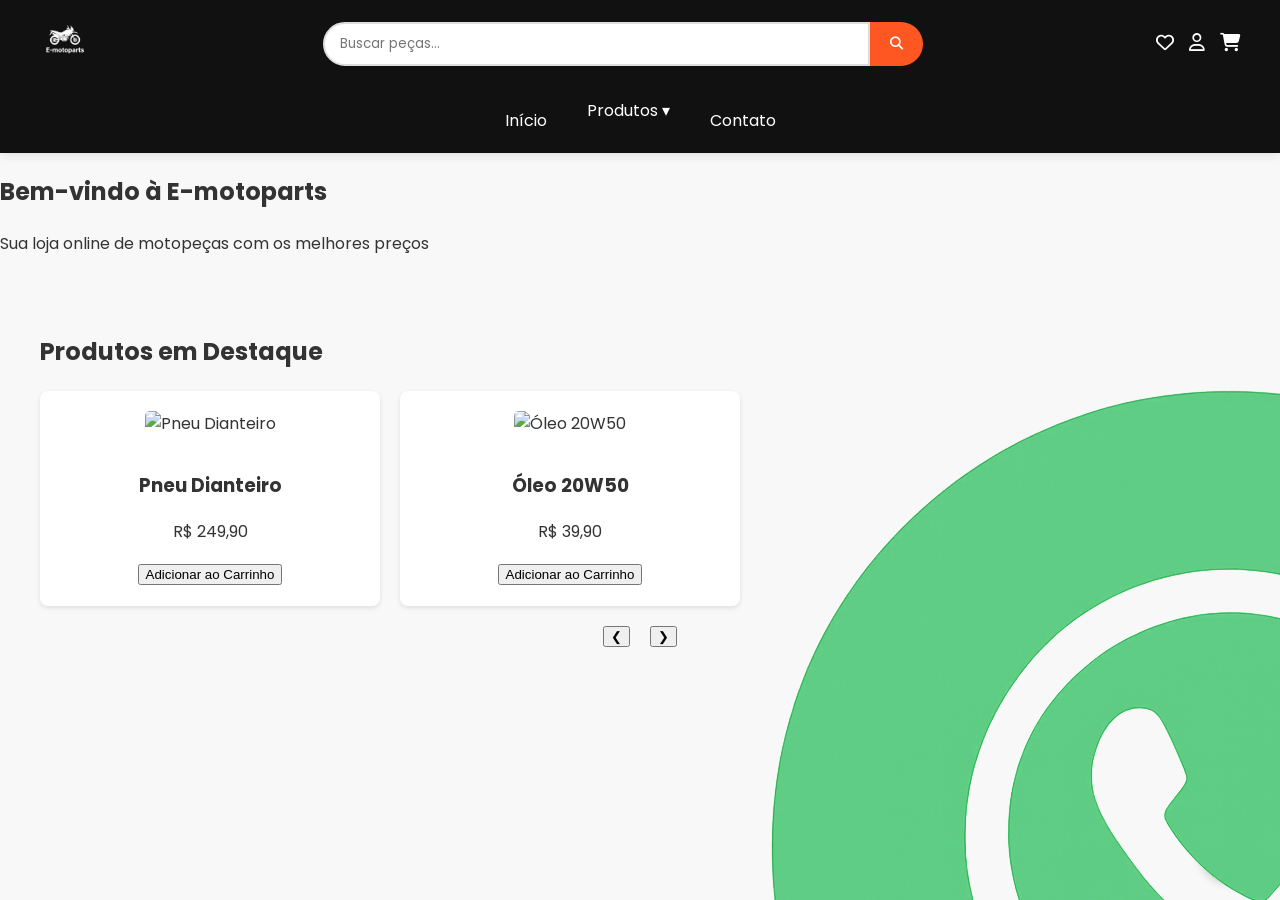
==== commit 434f2fa5: "Update index.html" ====
--- a/index.html
+++ b/index.html
@@ -11,14 +11,14 @@
 <body>
   <!-- WhatsApp flutuante -->
   <a href="https://wa.me/5511962727074" class="whatsapp-float" target="_blank" rel="noopener">
-    <img src="assets/whatsapp.png" alt="WhatsApp">
+    <img src="whatsapp.png" alt="WhatsApp">
   </a>
 
   <header class="topo">
     <div class="container-header">
       <!-- Logo -->
       <div class="logo">
-        <img src="assets/logo.png" alt="E-motoparts">
+        <img src="logo.png" alt="E-motoparts">
       </div>
 
       <!-- Barra de Pesquisa -->
